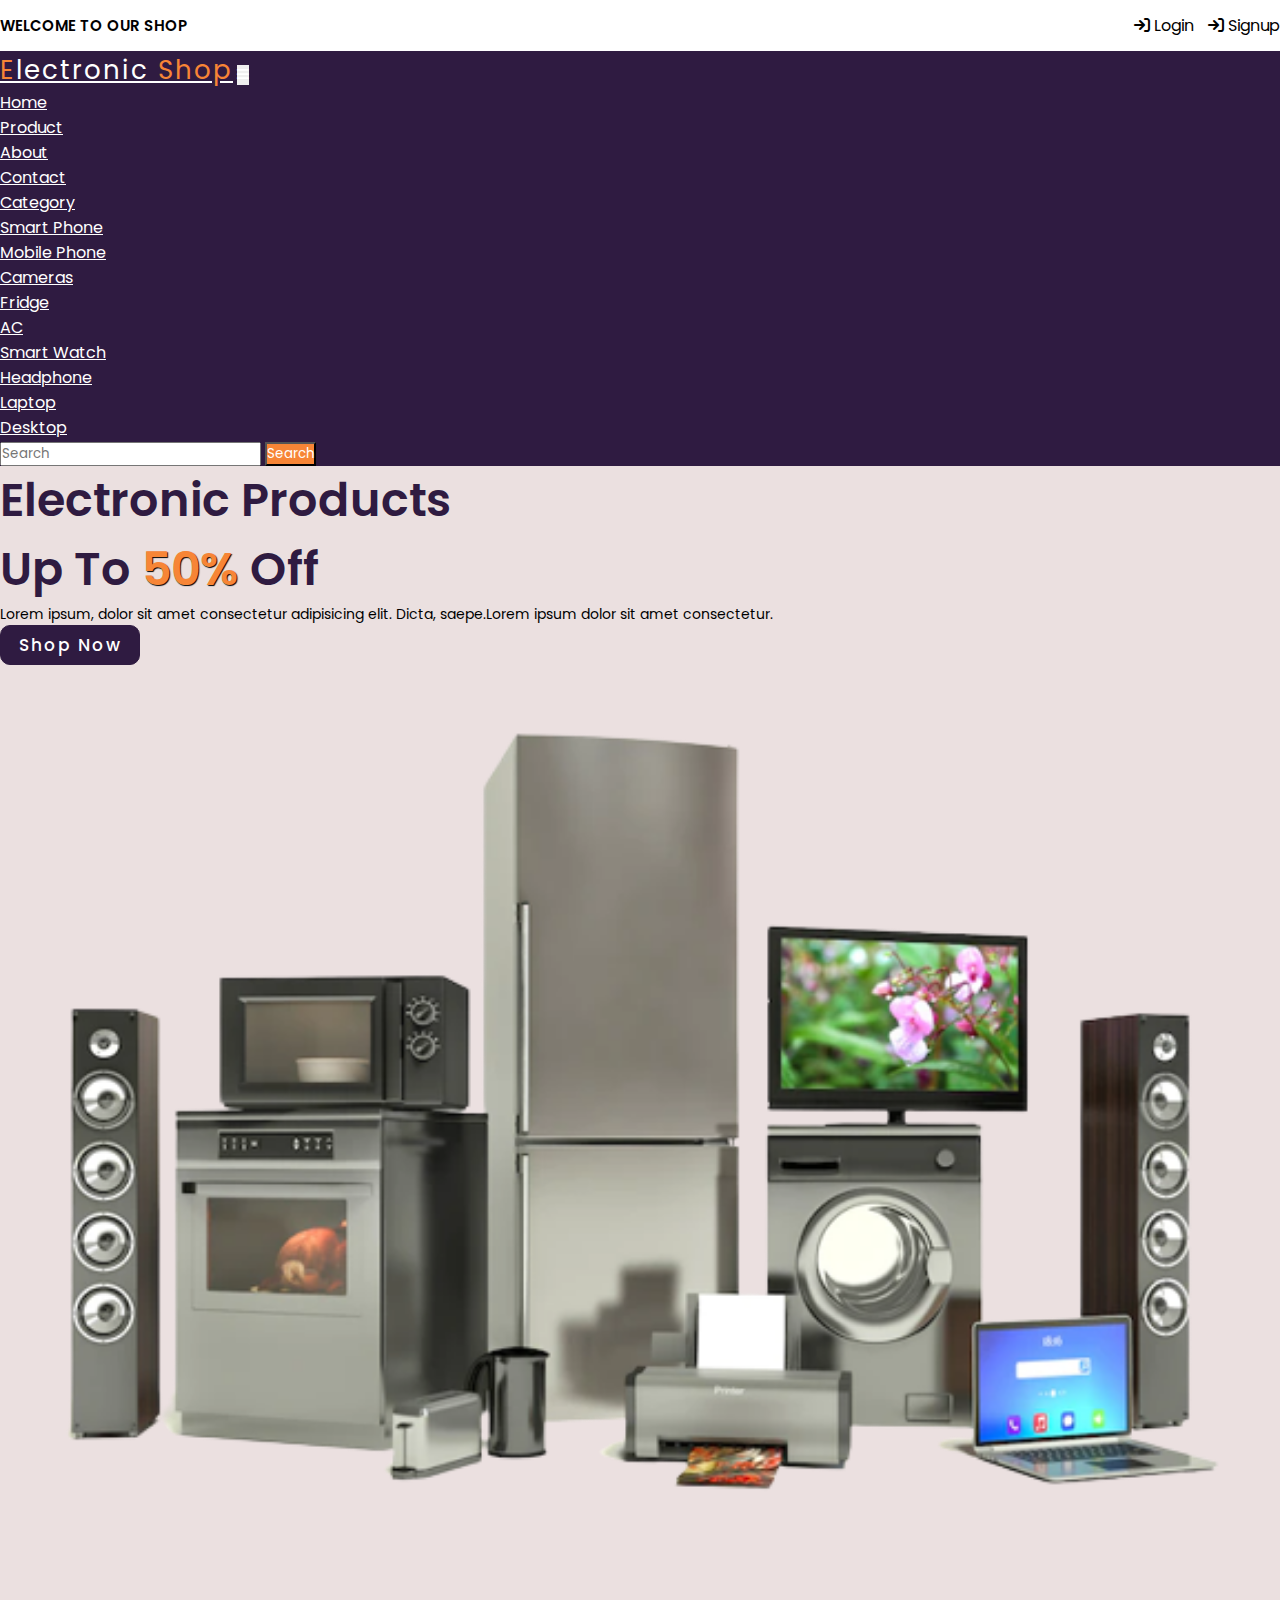
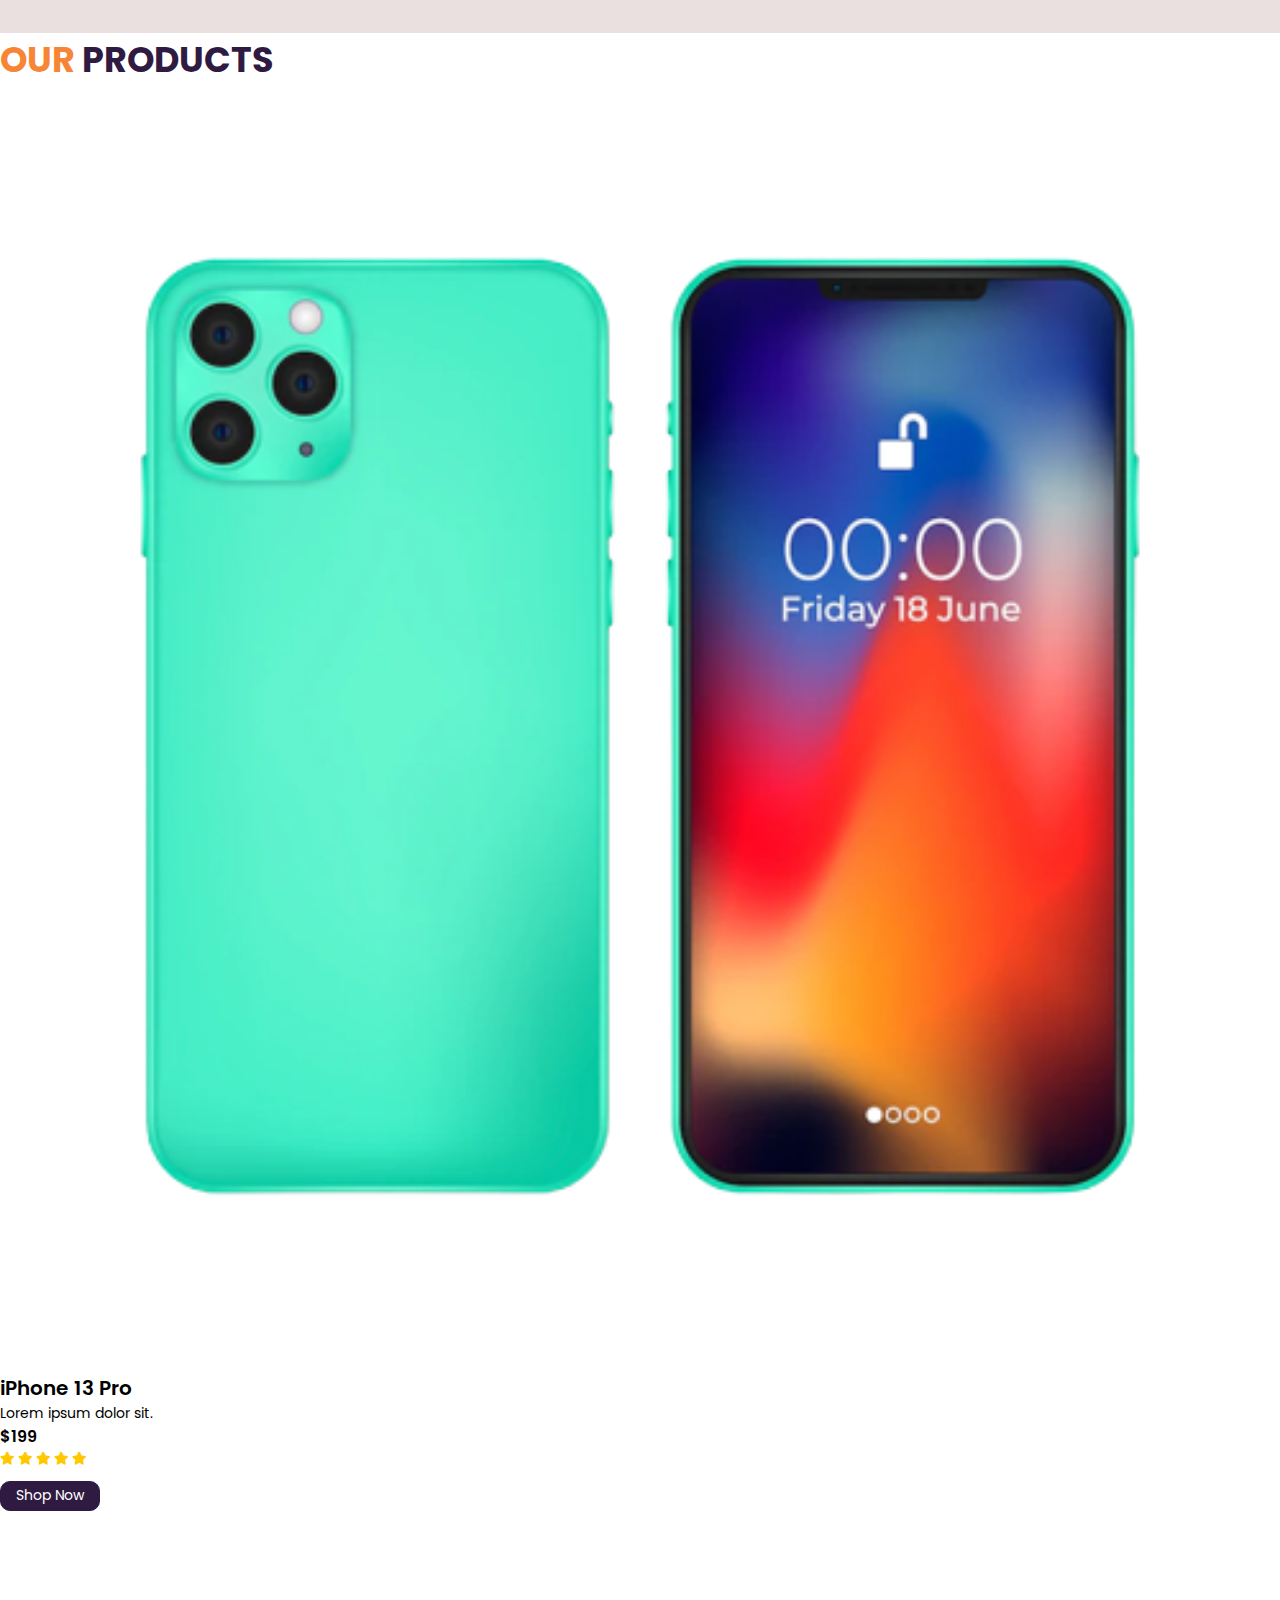
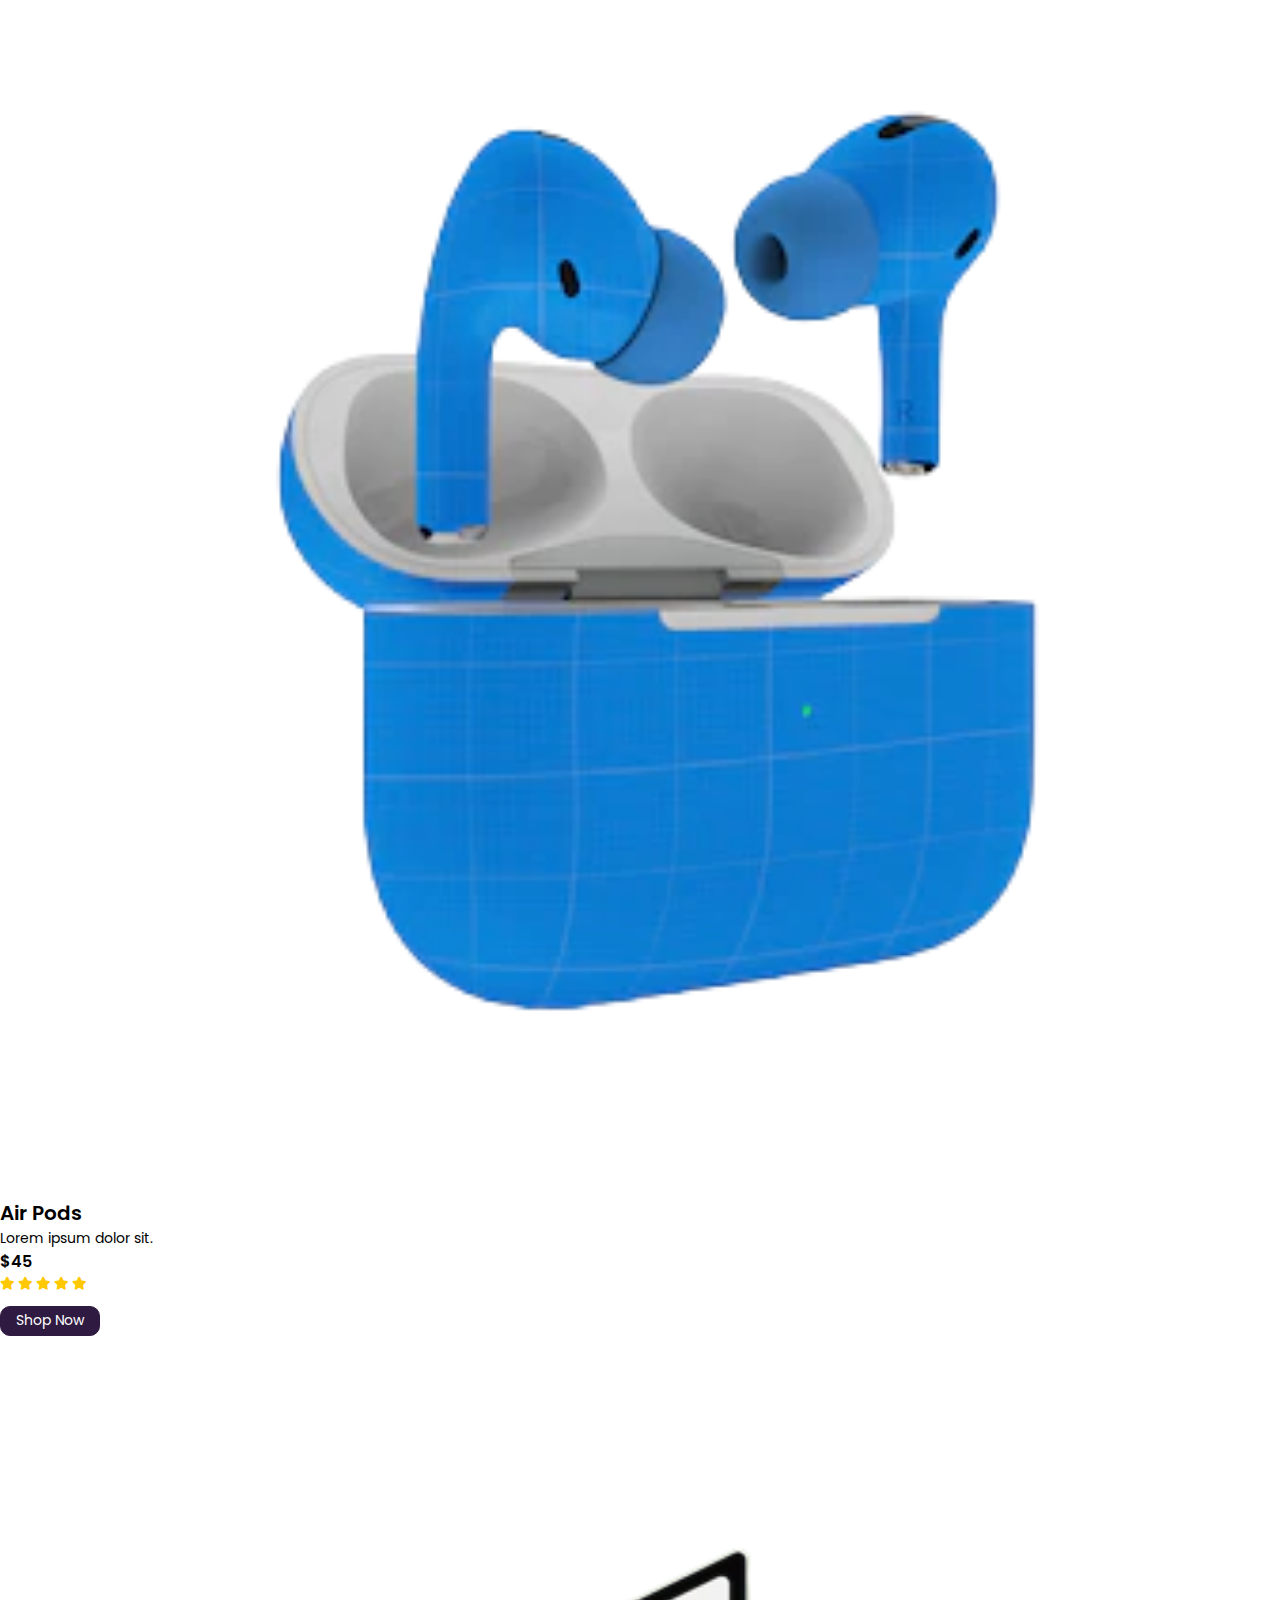
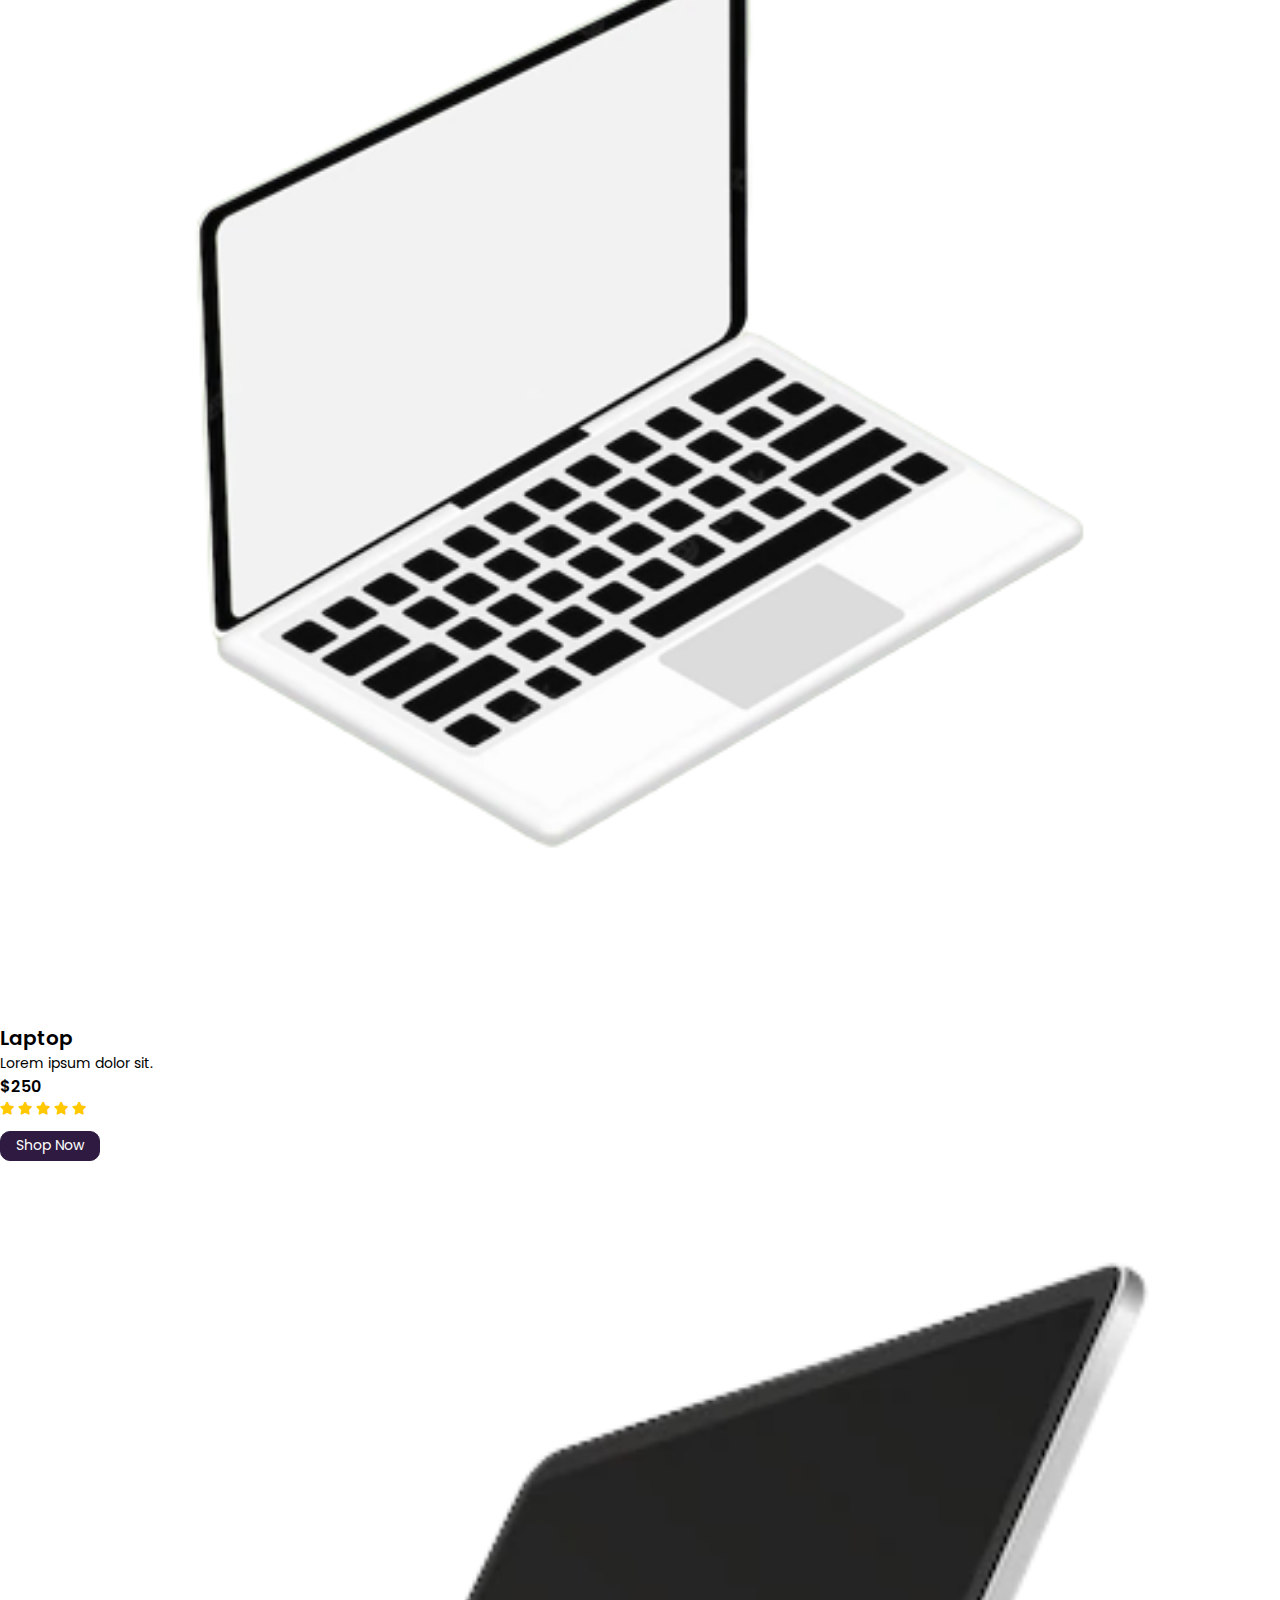
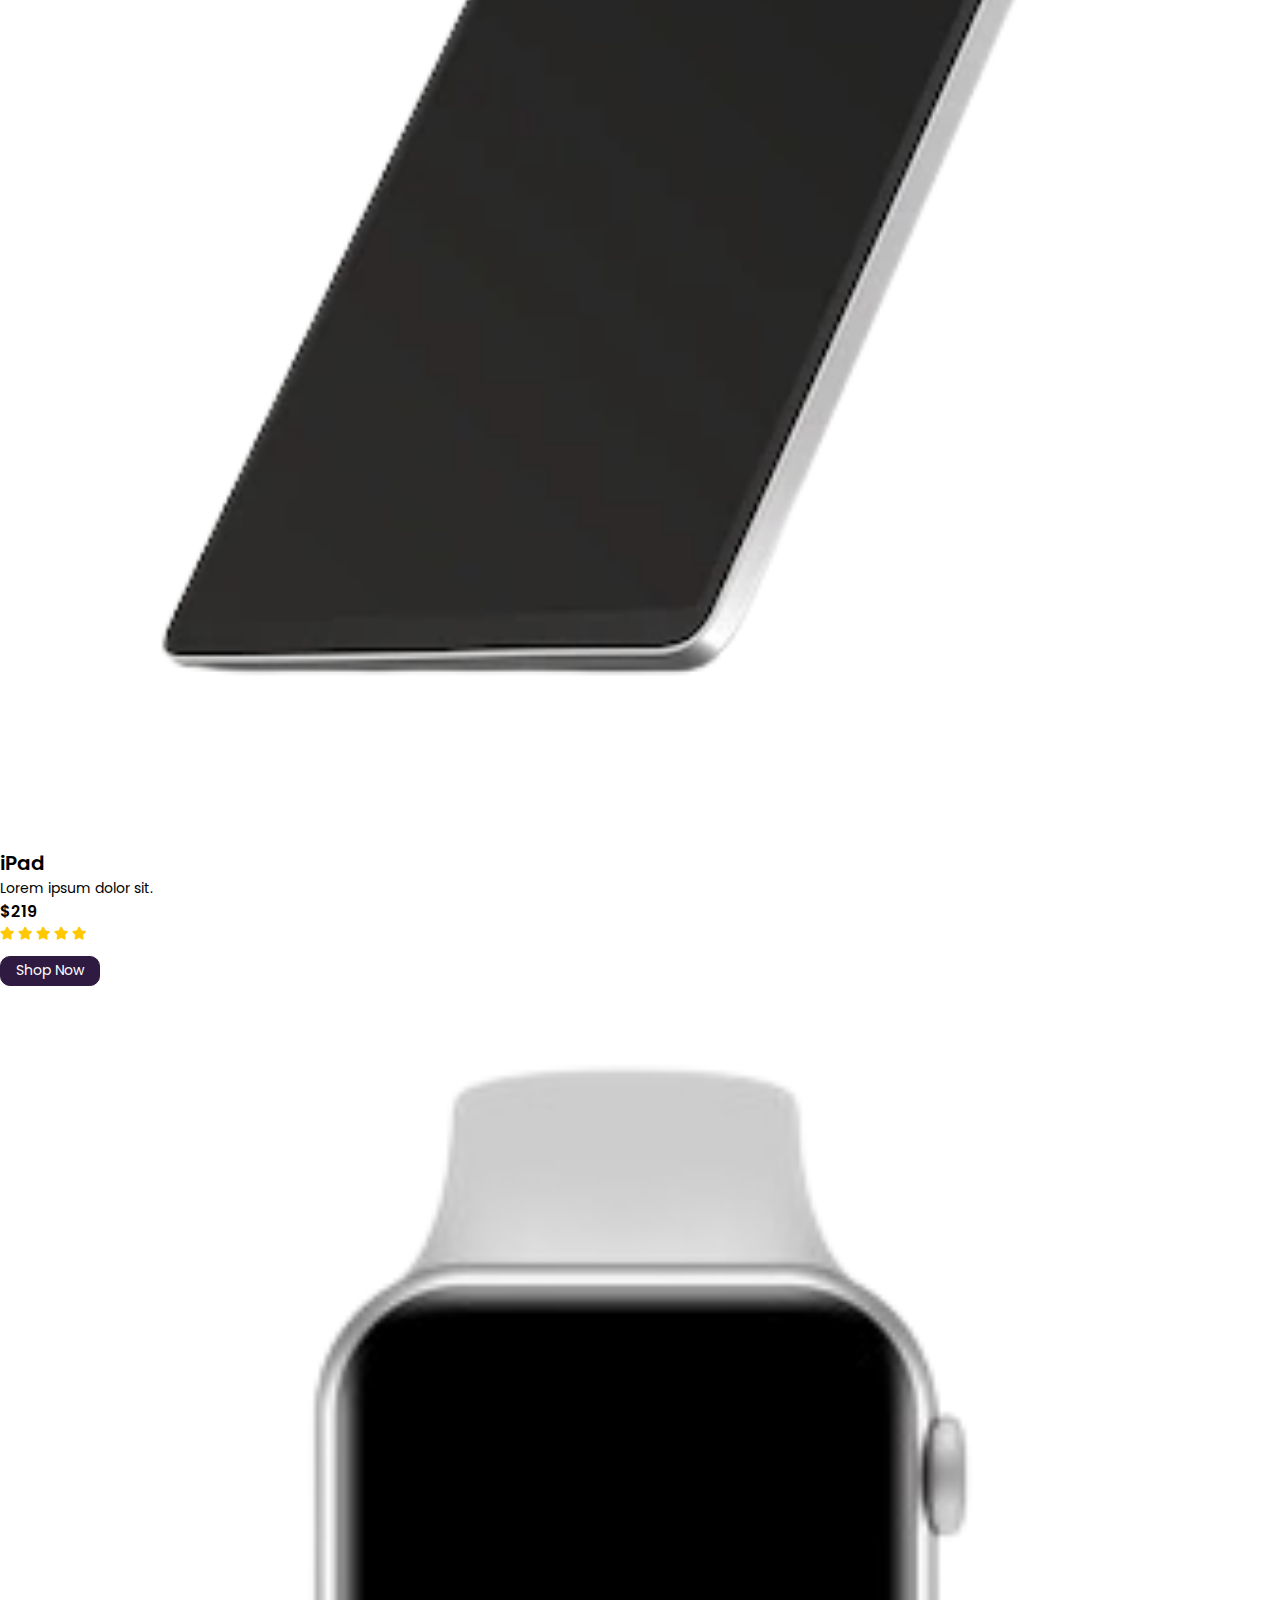
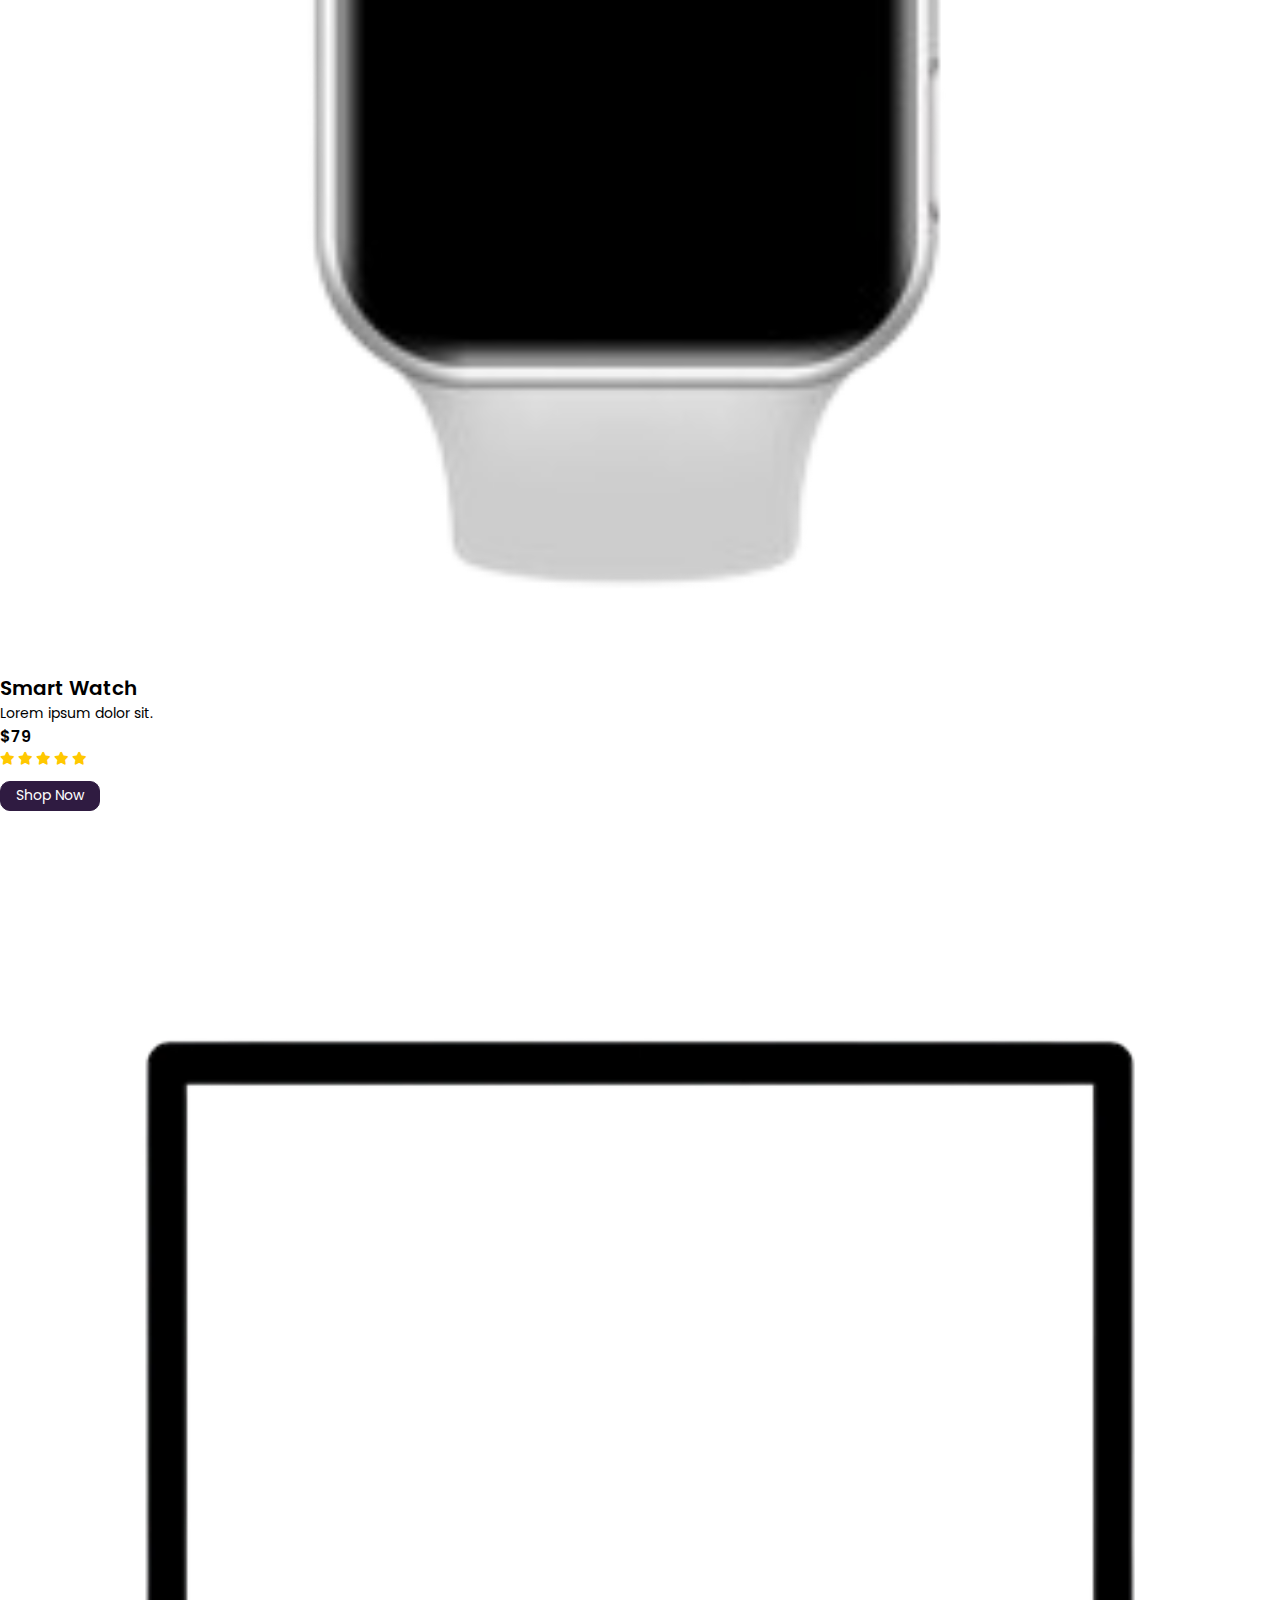
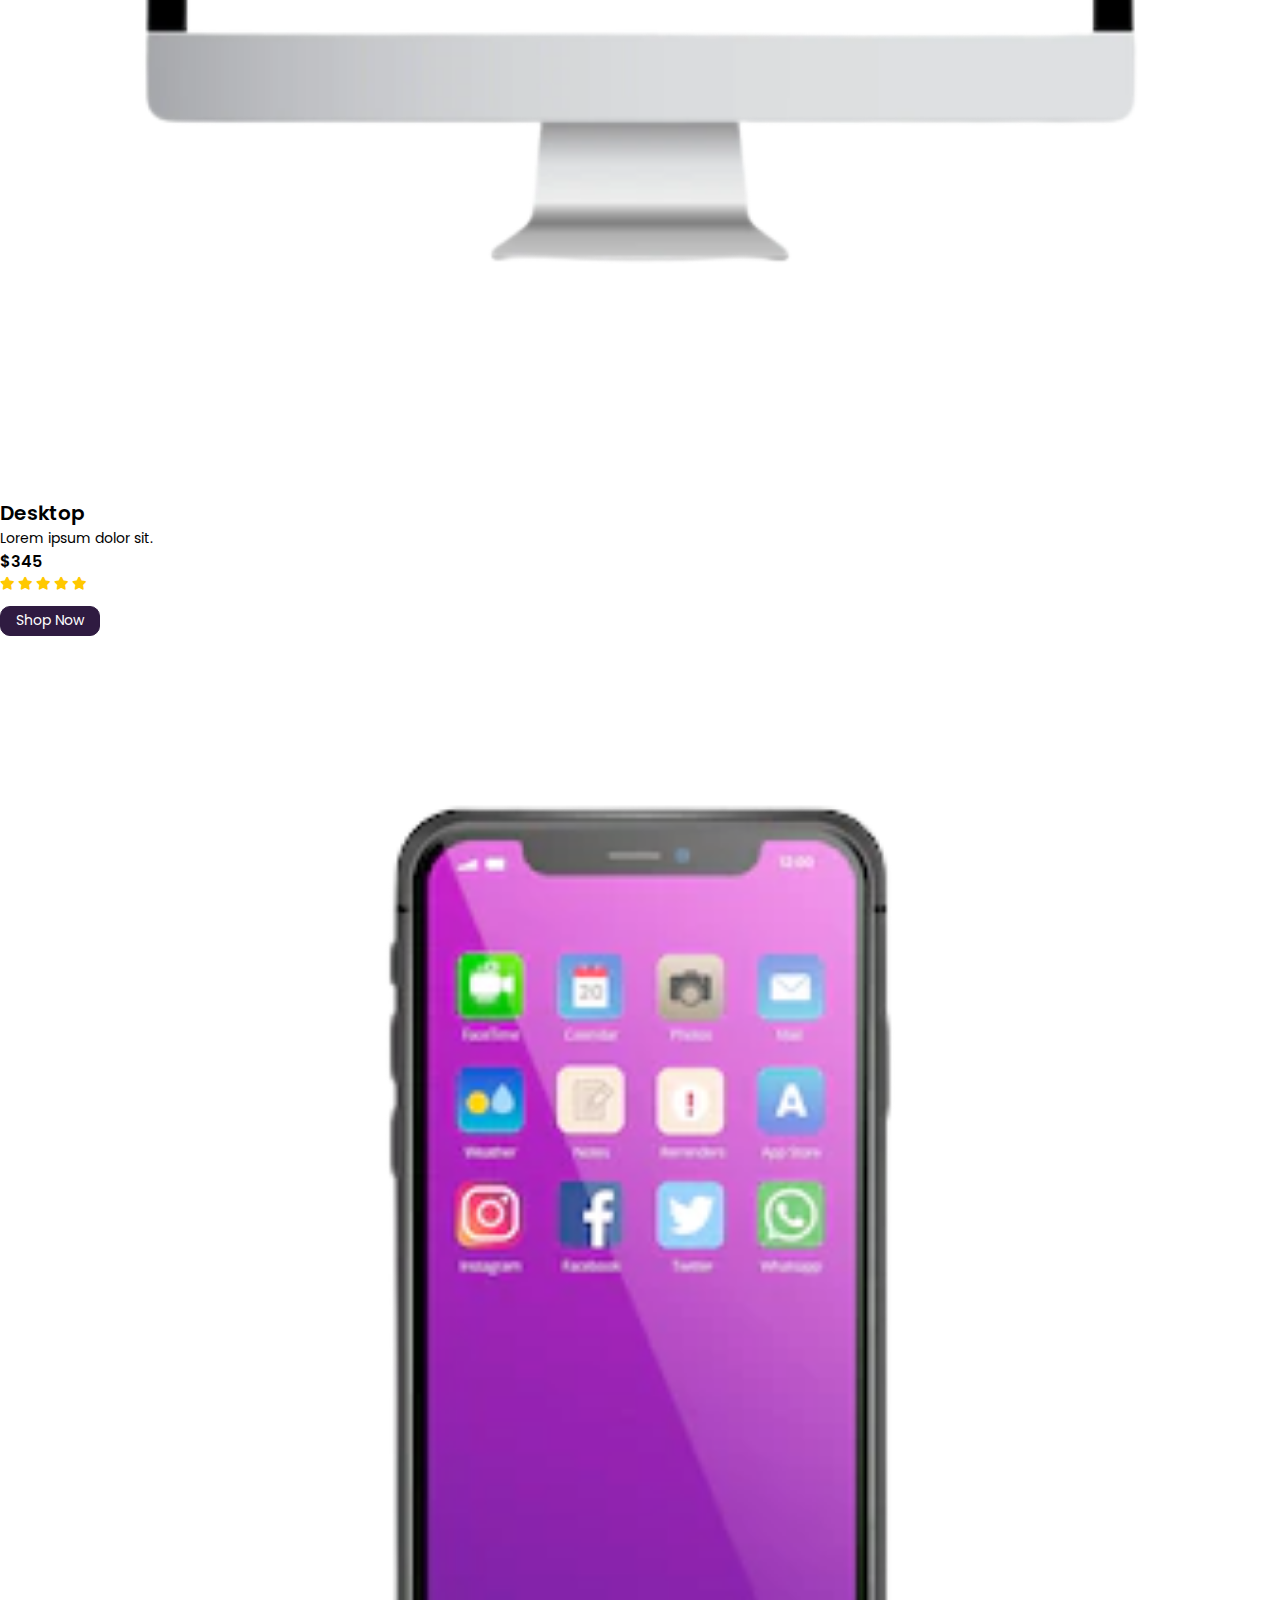
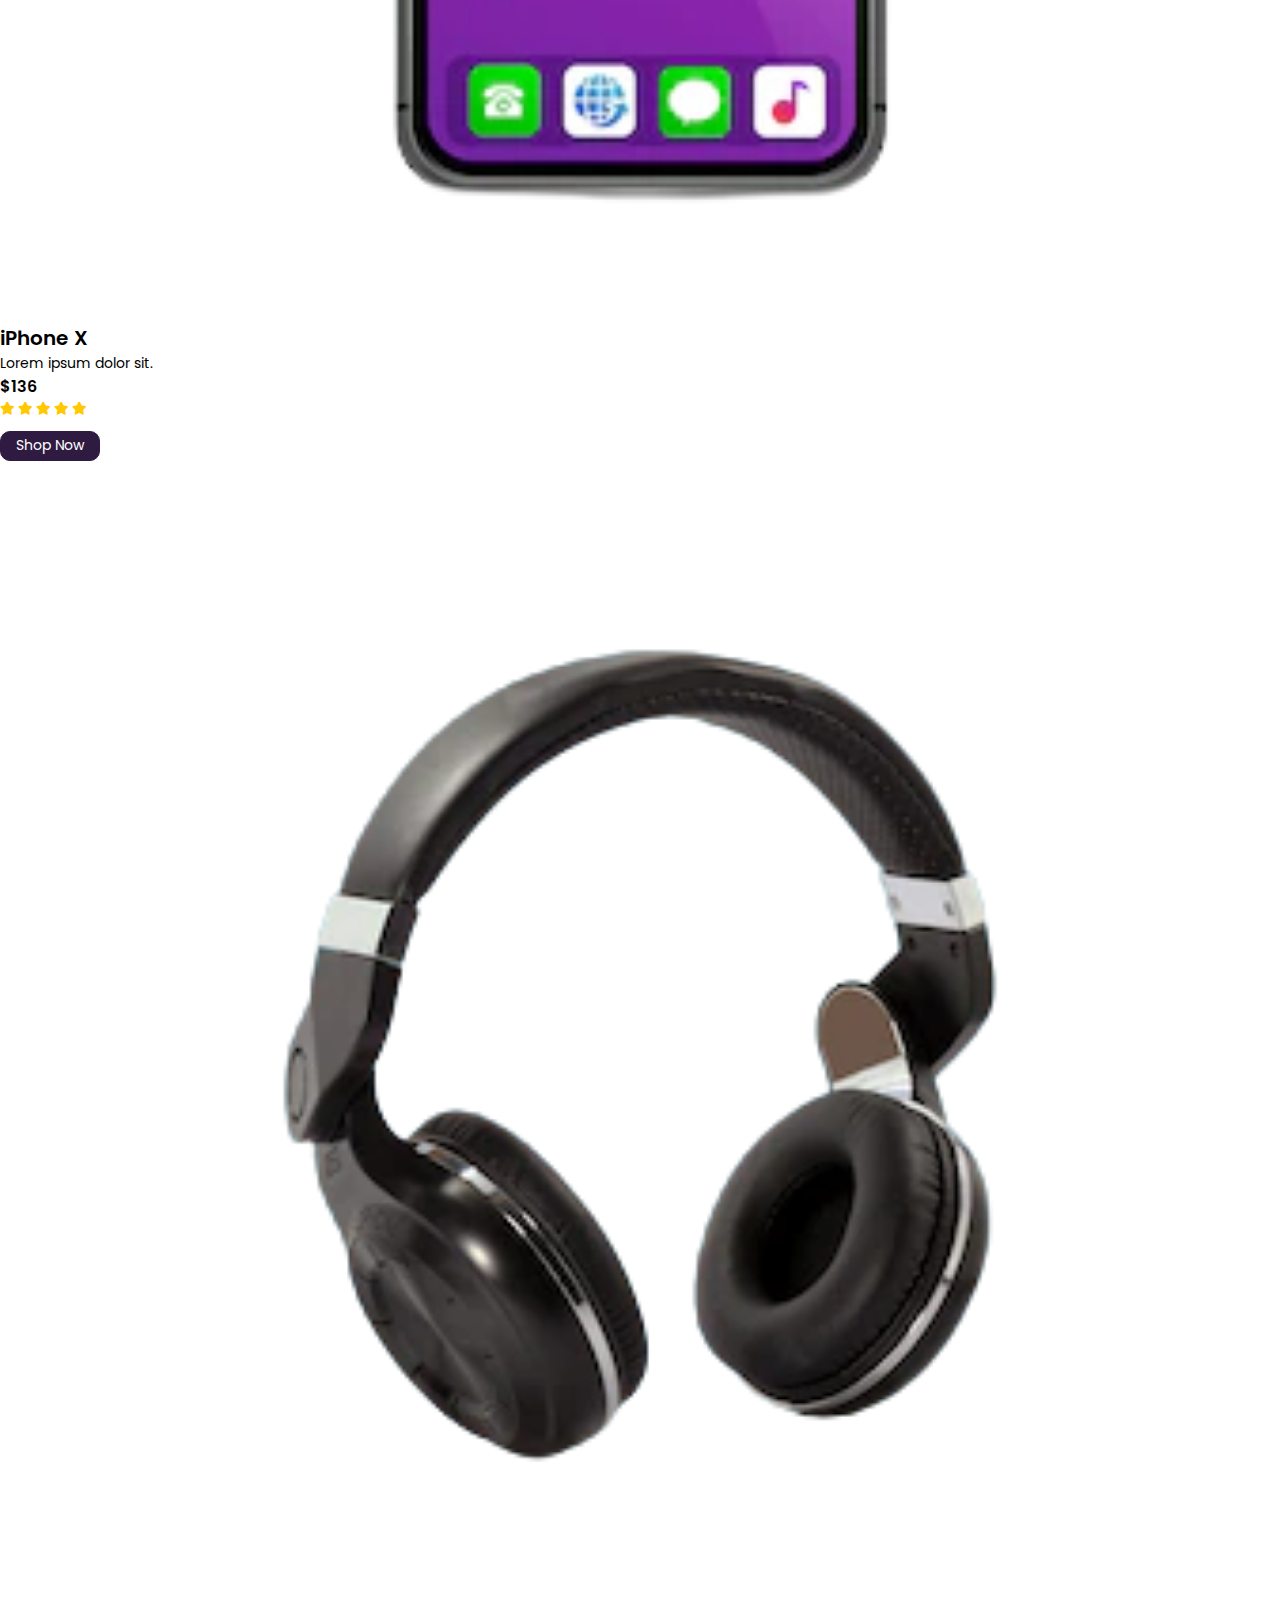
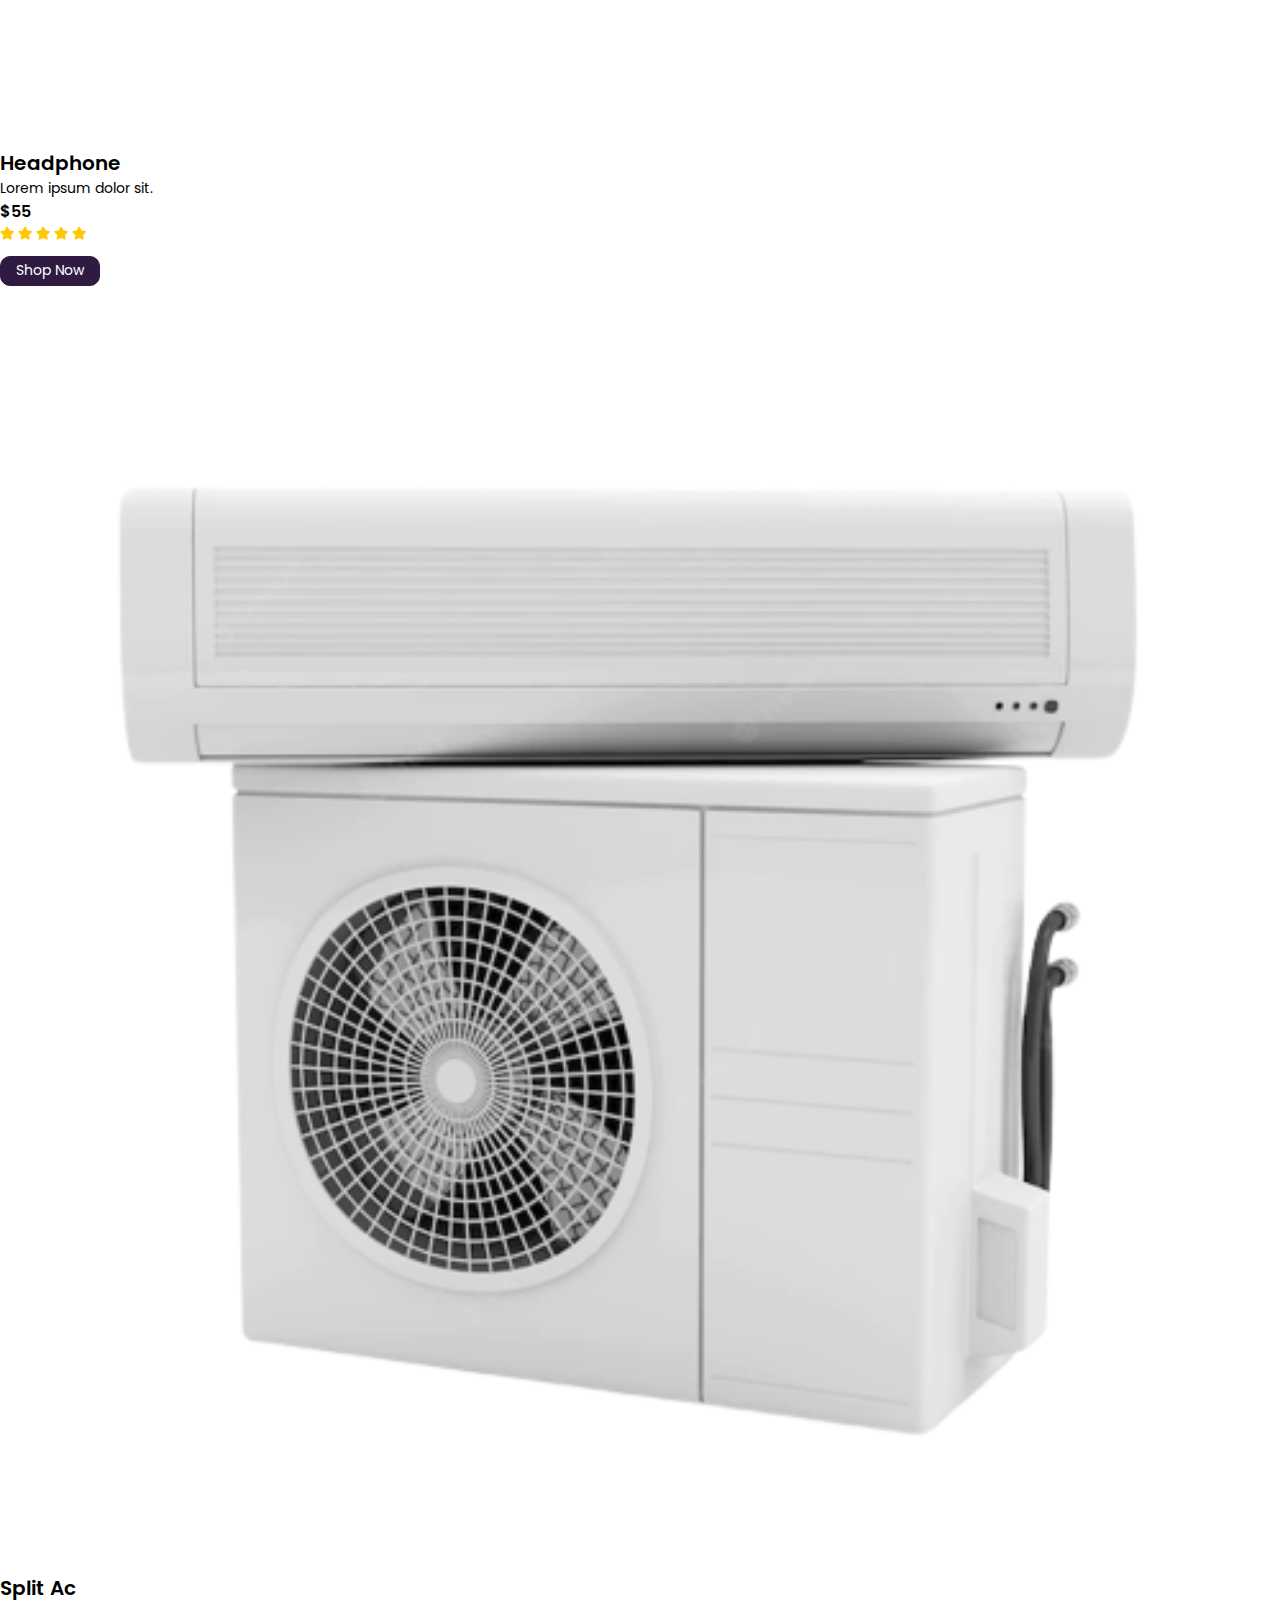
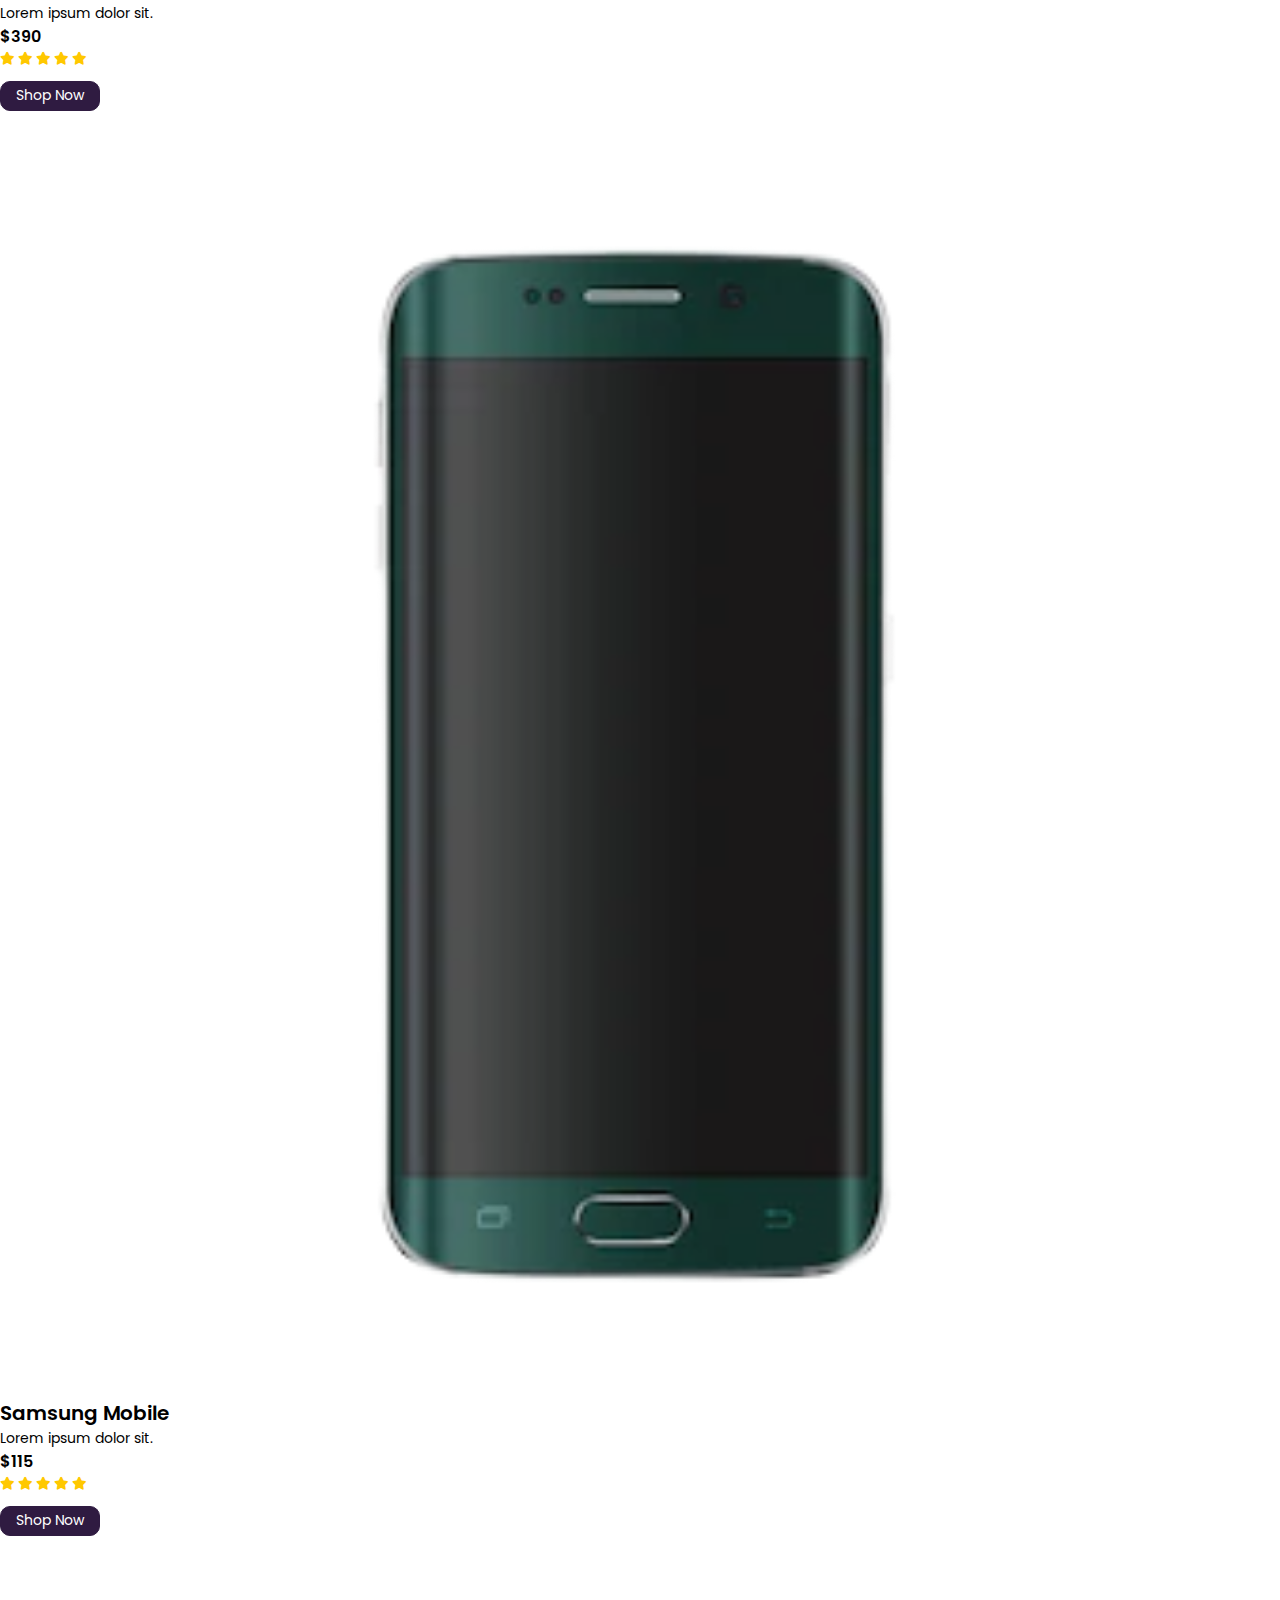
==== index.html @ 6871b41b "Electronic Store" ====
<!DOCTYPE html>
<html lang="en">

<head>
    <meta charset="UTF-8">
    <meta name="viewport" content="width=device-width, initial-scale=1.0">
    <title>Electronic Shop</title>

    <!----------- Custom Css  ---------->
    <link rel="stylesheet" href="style.css">

    <!-- bootstrap links -->
    <link href="https://cdn.jsdelivr.net/npm/bootstrap@5.0.2/dist/css/bootstrap.min.css" rel="stylesheet"
        integrity="sha384-EVSTQN3/azprG1Anm3QDgpJLIm9Nao0Yz1ztcQTwFspd3yD65VohhpuuCOmLASjC" crossorigin="anonymous">

    <!-- ------- Font awesome cdn ---------  -->
    <link rel="stylesheet" href="https://cdnjs.cloudflare.com/ajax/libs/font-awesome/6.2.0/css/all.min.css">
    <link rel="stylesheet" href="https://cdnjs.cloudflare.com/ajax/libs/font-awesome/6.4.2/css/all.min.css"
        integrity="sha512-z3gLpd7yknf1YoNbCzqRKc4qyor8gaKU1qmn+CShxbuBusANI9QpRohGBreCFkKxLhei6S9CQXFEbbKuqLg0DA=="
        crossorigin="anonymous" referrerpolicy="no-referrer" />

    <!-- Owl carousel min Css -->
    <link rel="stylesheet" href="https://cdnjs.cloudflare.com/ajax/libs/OwlCarousel2/2.3.4/assets/owl.carousel.min.css"
        integrity="sha512-tS3S5qG0BlhnQROyJXvNjeEM4UpMXHrQfTGmbQ1gKmelCxlSEBUaxhRBj/EFTzpbP4RVSrpEikbmdJobCvhE3g=="
        crossorigin="anonymous" referrerpolicy="no-referrer" />

    <!-- Owl Carousel theme Min css -->
    <link rel="stylesheet"
        href="https://cdnjs.cloudflare.com/ajax/libs/OwlCarousel2/2.3.4/assets/owl.theme.default.min.css"
        integrity="sha512-sMXtMNL1zRzolHYKEujM2AqCLUR9F2C4/05cdbxjjLSRvMQIciEPCQZo++nk7go3BtSuK9kfa/s+a4f4i5pLkw=="
        crossorigin="anonymous" referrerpolicy="no-referrer" />

</head>

<body>

    <!------------ First navbar start ---------->
    <nav class="top-navbar container">
        <h5>WELCOME TO OUR SHOP</h5>
        <div class="icons">
            <a href="login.html"><i class="fa fa-sign-in" aria-hidden="true"></i>Login</a>
            <a href="signup.html"><i class="fa fa-sign-in" aria-hidden="true"></i>Signup</a>
        </div>
    </nav>

    <!---------- First navbar end --------->

    <!---------- Second Navbar starts ---------->

    <header class="header " id="header">
        <nav class="navbar navbar-expand-lg">
            <div class="container">
                <a class="navbar-brand" href="#"><span>E</span>lectronic <span>Shop</span></a>
                <button class="navbar-toggler" type="button" data-bs-toggle="collapse"
                    data-bs-target="#navbarNavDropdown" aria-controls="navbarNavDropdown" aria-expanded="false"
                    aria-label="Toggle navigation">
                    <i class="fa-solid fa-bars"></i>
                </button>
                <div class="collapse navbar-collapse" id="navbarNavDropdown">
                    <ul class="navbar-nav me-auto mb-2 mb-lg-0">
                        <li class="nav-item">
                            <a class="nav-link active" aria-current="page" href="">Home</a>
                        </li>
                        <li class="nav-item">
                            <a class="nav-link" href="#product">Product</a>
                        </li>
                        <li class="nav-item">
                            <a class="nav-link" href="#about">About</a>
                        </li>
                        <li class="nav-item">
                            <a class="nav-link" href="#contact">Contact</a>
                        </li>
                        <li class="nav-item dropdown">
                            <a class="nav-link dropdown-toggle" href="#" id="navbarDropdownMenuLink" role="button"
                                data-bs-toggle="dropdown" aria-expanded="false">
                                Category
                            </a>
                            <ul class="dropdown-menu" aria-labelledby="navbarDropdownMenuLink">
                                <li><a class="dropdown-item" href="#">Smart Phone</a></li>
                                <li><a class="dropdown-item" href="#">Mobile Phone</a></li>
                                <li><a class="dropdown-item" href="#">Cameras</a></li>
                                <li><a class="dropdown-item" href="#">Fridge</a></li>
                                <li><a class="dropdown-item" href="#">AC</a></li>
                                <li><a class="dropdown-item" href="#">Smart Watch</a></li>
                                <li><a class="dropdown-item" href="#">Headphone</a></li>
                                <li><a class="dropdown-item" href="#">Laptop</a></li>
                                <li><a class="dropdown-item" href="#">Desktop</a></li>
                            </ul>

                        </li>
                    </ul>

                    <form class="d-flex " id="search">
                        <input class="form-control me-2" type="search" placeholder="Search" aria-label="Search">
                        <button class="btn btn-outline-warning" type="submit">Search</button>
                    </form>
                </div>
            </div>
        </nav>
    </header>

    <!---------- second Navbar end ------>

    <!----------  Home Section Start ---------->

    <section id="home" class="home">
        <div class="container p-5 ">
            <div class="row align-items-center text-center">
                <div class="col-md-6 ">
                    <h1>Electronic Products
                        <br>
                        Up To <span>50%</span> Off
                    </h1>
                    <p>Lorem ipsum, dolor sit amet consectetur adipisicing elit. Dicta, saepe.Lorem ipsum dolor sit amet
                        consectetur.
                    </p>
                    <button class="home-btn" type="submit">Shop Now</button>
                </div>
                <div class="col-md-6" id="home-img">
                    <img class="img-fluid" src="./images/background.png" alt="">
                </div>
            </div>
        </div>
    </section>

    <!-------- Home Section End  -------->

    <!---------- Products Section start  ---------->
    <section class="product my-5" id="product">
        <div class="container">
            <div class="heading text-center">
                <h2><span>Our</span> Products</h2>
            </div>
            <div class="row mt-4">
                <div class="col-lg-3 col-md-6 col-sm-6 col-6 ">
                    <div class="card text-center">
                        <img class="img-fluid" src="images/p1.png" alt="">
                        <div class="card-body text-center">
                            <h4 class="card-title">iPhone 13 Pro</h4>
                            <p>Lorem ipsum dolor sit.</p>
                            <h5>$199</h5>
                            <div class="star text-center">
                                <i class="fa-solid fa-star checked"></i>
                                <i class="fa-solid fa-star checked"></i>
                                <i class="fa-solid fa-star checked"></i>
                                <i class="fa-solid fa-star checked"></i>
                                <i class="fa-solid fa-star checked"></i>
                            </div>
                            <button class="card-btn" type="submit">Shop Now</button>
                        </div>
                    </div>
                </div>

                <div class="col-lg-3 col-md-6 col-sm-6 col-6">
                    <div class="card text-center">
                        <img class="img-fluid" src="images/p2.png" alt="">
                        <div class="card-body text-center">
                            <h4 class="card-title">Air Pods</h4>
                            <p>Lorem ipsum dolor sit.</p>
                            <h5>$45</h5>
                            <div class="star text-center">
                                <i class="fa-solid fa-star checked"></i>
                                <i class="fa-solid fa-star checked"></i>
                                <i class="fa-solid fa-star checked"></i>
                                <i class="fa-solid fa-star checked"></i>
                                <i class="fa-solid fa-star checked"></i>
                            </div>
                            <button class="card-btn" type="submit">Shop Now</button>
                        </div>
                    </div>
                </div>

                <div class="col-lg-3 col-md-6 col-sm-6 col-6">
                    <div class="card text-center p-1">
                        <img class="img-fluid" src="images/p3.png" alt="">
                        <div class="card-body text-center">
                            <h4 class="card-title">Laptop</h4>
                            <p>Lorem ipsum dolor sit.</p>
                            <h5>$250</h5>
                            <div class="star text-center">
                                <i class="fa-solid fa-star checked"></i>
                                <i class="fa-solid fa-star checked"></i>
                                <i class="fa-solid fa-star checked"></i>
                                <i class="fa-solid fa-star checked"></i>
                                <i class="fa-solid fa-star checked"></i>
                            </div>

                            <button class="card-btn" type="submit">Shop Now</button>
                        </div>
                    </div>
                </div>

                <div class="col-lg-3 col-md-6 col-sm-6 col-6">
                    <div class="card text-center">
                        <img class="img-fluid" src="images/p4.png" alt="">
                        <div class="card-body text-center">
                            <h4 class="card-title">iPad</h4>
                            <p>Lorem ipsum dolor sit.</p>
                            <h5>$219</h5>
                            <div class="star text-center">
                                <i class="fa-solid fa-star checked"></i>
                                <i class="fa-solid fa-star checked"></i>
                                <i class="fa-solid fa-star checked"></i>
                                <i class="fa-solid fa-star checked"></i>
                                <i class="fa-solid fa-star checked"></i>
                            </div>
                            <button class="card-btn" type="submit">Shop Now</button>
                        </div>
                    </div>
                </div>

                <div class="col-lg-3 col-md-6 col-sm-6 col-6">
                    <div class="card text-center">
                        <img class="img-fluid" src="images/p5.png" alt="">
                        <div class="card-body text-center">
                            <h4 class="card-title">Smart Watch</h4>
                            <p>Lorem ipsum dolor sit.</p>
                            <h5>$79</h5>
                            <div class="star text-center">
                                <i class="fa-solid fa-star checked"></i>
                                <i class="fa-solid fa-star checked"></i>
                                <i class="fa-solid fa-star checked"></i>
                                <i class="fa-solid fa-star checked"></i>
                                <i class="fa-solid fa-star checked"></i>
                            </div>
                            <button class="card-btn" type="submit">Shop Now</button>
                        </div>
                    </div>
                </div>

                <div class="col-lg-3 col-md-6 col-sm-6 col-6">
                    <div class="card text-center">
                        <img class="img-fluid" src="images/p6.png" alt="">
                        <div class="card-body text-center">
                            <h4 class="card-title">Desktop</h4>
                            <p>Lorem ipsum dolor sit.</p>
                            <h5>$345</h5>
                            <div class="star text-center">
                                <i class="fa-solid fa-star checked"></i>
                                <i class="fa-solid fa-star checked"></i>
                                <i class="fa-solid fa-star checked"></i>
                                <i class="fa-solid fa-star checked"></i>
                                <i class="fa-solid fa-star checked"></i>
                            </div>
                            <button class="card-btn" type="submit">Shop Now</button>
                        </div>
                    </div>
                </div>

                <div class="col-lg-3 col-md-6 col-sm-6 col-6">
                    <div class="card text-center">
                        <img class="img-fluid" src="images/p7.png" alt="">
                        <div class="card-body text-center">
                            <h4 class="card-title">iPhone X</h4>
                            <p>Lorem ipsum dolor sit.</p>
                            <h5>$136</h5>
                            <div class="star text-center">
                                <i class="fa-solid fa-star checked"></i>
                                <i class="fa-solid fa-star checked"></i>
                                <i class="fa-solid fa-star checked"></i>
                                <i class="fa-solid fa-star checked"></i>
                                <i class="fa-solid fa-star checked"></i>
                            </div>
                            <button class="card-btn" type="submit">Shop Now</button>
                        </div>
                    </div>
                </div>

                <div class="col-lg-3 col-md-6 col-sm-6 col-6">
                    <div class="card text-center">
                        <img class="img-fluid" src="images/p8.png" alt="">
                        <div class="card-body text-center">
                            <h4 class="card-title">Headphone</h4>
                            <p>Lorem ipsum dolor sit.</p>
                            <h5>$55</h5>
                            <div class="star text-center">
                                <i class="fa-solid fa-star checked"></i>
                                <i class="fa-solid fa-star checked"></i>
                                <i class="fa-solid fa-star checked"></i>
                                <i class="fa-solid fa-star checked"></i>
                                <i class="fa-solid fa-star checked"></i>
                            </div>
                            <button class="card-btn" type="submit">Shop Now</button>
                        </div>
                    </div>
                </div>


                <div class="col-lg-3 col-md-6 col-sm-6 col-6">
                    <div class="card text-center">
                        <img class="img-fluid" src="images/p9.png" alt="">
                        <div class="card-body text-center">
                            <h4 class="card-title">Split Ac</h4>
                            <p>Lorem ipsum dolor sit.</p>
                            <h5>$390</h5>
                            <div class="star text-center">
                                <i class="fa-solid fa-star checked"></i>
                                <i class="fa-solid fa-star checked"></i>
                                <i class="fa-solid fa-star checked"></i>
                                <i class="fa-solid fa-star checked"></i>
                                <i class="fa-solid fa-star checked"></i>
                            </div>
                            <button class="card-btn" type="submit">Shop Now</button>
                        </div>
                    </div>
                </div>


                <div class="col-lg-3 col-md-6 col-sm-6 col-6">
                    <div class="card text-center">
                        <img class="img-fluid" src="images/p10.png" alt="">
                        <div class="card-body text-center">
                            <h4 class="card-title">Samsung Mobile</h4>
                            <p>Lorem ipsum dolor sit.</p>
                            <h5>$115</h5>
                            <div class="star text-center">
                                <i class="fa-solid fa-star checked"></i>
                                <i class="fa-solid fa-star checked"></i>
                                <i class="fa-solid fa-star checked"></i>
                                <i class="fa-solid fa-star checked"></i>
                                <i class="fa-solid fa-star checked"></i>
                            </div>
                            <button class="card-btn" type="submit">Shop Now</button>
                        </div>
                    </div>
                </div>


                <div class="col-lg-3 col-md-6 col-sm-6 col-6">
                    <div class="card text-center">
                        <img class="img-fluid" src="images/p11.png" alt="">
                        <div class="card-body text-center">
                            <h4 class="card-title">Refrigerator</h4>
                            <p>Lorem ipsum dolor sit.</p>
                            <h5>$545</h5>
                            <div class="star text-center">
                                <i class="fa-solid fa-star checked"></i>
                                <i class="fa-solid fa-star checked"></i>
                                <i class="fa-solid fa-star checked"></i>
                                <i class="fa-solid fa-star checked"></i>
                                <i class="fa-solid fa-star checked"></i>
                            </div>
                            <button class="card-btn" type="submit">Shop Now</button>
                        </div>
                    </div>
                </div>


                <div class="col-lg-3 col-md-6 col-sm-6 col-6">
                    <div class="card text-center">
                        <img class="img-fluid" src="images/p12.png" alt="">
                        <div class="card-body text-center">
                            <h4 class="card-title">HD Camera</h4>
                            <p>Lorem ipsum dolor sit.</p>
                            <h5>$255</h5>
                            <div class="star text-center">
                                <i class="fa-solid fa-star checked"></i>
                                <i class="fa-solid fa-star checked"></i>
                                <i class="fa-solid fa-star checked"></i>
                                <i class="fa-solid fa-star checked"></i>
                                <i class="fa-solid fa-star checked"></i>
                            </div>
                            <button class="card-btn" type="submit">Shop Now</button>
                        </div>
                    </div>
                </div>

            </div>
        </div>
    </section>

    <!---------- Products Section end  ---------->

    <!---------- Best Deals start ------------->

    <section id="Deals" class="deals my-5">

        <div class="container">
            <div class="heading text-center mb-3">
                <h2><span>Best</span> Deals</h2>
            </div>
            <div class="row mt-4">
                <div class="col-md-6 py-3 py-md-0">
                    <div class="card deals-card">
                        <img class="img-fluid" src="./images/c1.png" alt="">
                        <div class="card-img-overlay">
                            <h3>Best Laptop</h3>
                            <h5>Latest Collection</h5>
                            <p>Up To 50% off</p>
                            <button class="deals-btn">Shop Now</button>
                        </div>
                    </div>
                </div>
                <div class="col-md-6 py-3 py-md-0">
                    <div class="card deals-card">
                        <img class="img-fluid" src="./images/c2.png" alt="">
                        <div class="card-img-overlay">
                            <h3>Best Headphone</h3>
                            <h5>Latest Collection</h5>
                            <p>Up To 50% off</p>
                            <button class="deals-btn">Shop Now</button>
                        </div>
                    </div>
                </div>
            </div>
        </div>
    </section>
    <!---------- Best Deals end ------------->


    <!------- Carousel Section start -------->

    <section class="carousel my-5">

        <div class="container">

            <div class="heading text-center mb-3">
                <h2><span>Best</span> Offers</h2>
            </div>
            <div class="row mt-4">

                <div class="owl-carousel owl-theme">
                    <!-- item 1 -->
                    <div class="item mb-4">
                        <div class="card text-center border-0 shadow">
                            <img class="img-fluid" src="images/pr1.png" alt="">
                            <div class="card-body text-center">
                                <h4 class="card-title">Washing Machine</h4>
                                <h5>$345</h5>
                                <button class="card-btn" type="submit">Shop Now</button>
                            </div>
                        </div>
                    </div>

                    <!-- item 2 -->
                    <div class="item">
                        <div class="card text-center border-0 shadow">
                            <img class="img-fluid" src="images/pr2.png" alt="">
                            <div class="card-body text-center">
                                <h4 class="card-title">Cooler</h4>
                                <h5>$345</h5>
                                <button class="card-btn" type="submit">Shop Now</button>
                            </div>
                        </div>
                    </div>

                    <!-- item 3 -->
                    <div class="item">
                        <div class="card text-center border-0 shadow">
                            <img class="img-fluid" src="images/pr3.png" alt="">
                            <div class="card-body text-center">
                                <h4 class="card-title">Microwave Oven</h4>
                                <h5>$345</h5>
                                <button class="card-btn" type="submit">Shop Now</button>
                            </div>
                        </div>
                    </div>

                    <!-- item 4 -->
                    <div class="item">
                        <div class="card text-center border-0 shadow">
                            <img class="img-fluid" src="images/pr9.png" alt="">
                            <div class="card-body text-center">
                                <h4 class="card-title">Adjust Fan</h4>
                                <h5>$345</h5>
                                <button class="card-btn" type="submit">Shop Now</button>
                            </div>
                        </div>
                    </div>


                    <!-- item 5 -->
                    <div class="item">
                        <div class="card text-center border-0 shadow">
                            <img class="img-fluid" src="images/pr6.png" alt="">
                            <div class="card-body text-center">
                                <h4 class="card-title">Refrigerator</h4>
                                <h5>$345</h5>
                                <button class="card-btn" type="submit">Shop Now</button>
                            </div>
                        </div>
                    </div>

                    <!-- item 6 -->
                    <div class="item">
                        <div class="card text-center border-0 shadow">
                            <img class="img-fluid" src="images/pr7.png" alt="">
                            <div class="card-body text-center">
                                <h4 class="card-title">Gaming CPU</h4>
                                <h5>$345</h5>
                                <button class="card-btn" type="submit">Shop Now</button>
                            </div>
                        </div>
                    </div>

                    <!-- item 7 -->
                    <div class="item">
                        <div class="card text-center border-0 shadow">
                            <img class="img-fluid" src="images/pr8.png" alt="">
                            <div class="card-body text-center">
                                <h4 class="card-title">Full HD Desktop</h4>
                                <h5>$345</h5>
                                <button class="card-btn" type="submit">Shop Now</button>
                            </div>
                        </div>
                    </div>

                    <!-- item 8 -->
                    <div class="item">
                        <div class="card text-center border-0 shadow">
                            <img class="img-fluid" src="images/pr11.png" alt="">
                            <div class="card-body text-center">
                                <h4 class="card-title">Gaming Mouse</h4>
                                <h5>$345</h5>
                                <button class="card-btn" type="submit">Shop Now</button>
                            </div>
                        </div>
                    </div>

                    <!-- item 9 -->
                    <div class="item">
                        <div class="card text-center border-0 shadow">
                            <img class="img-fluid" src="images/pr12.png" alt="">
                            <div class="card-body text-center">
                                <h4 class="card-title">Gaming Remote</h4>
                                <h5>$345</h5>
                                <button class="card-btn" type="submit">Shop Now</button>
                            </div>
                        </div>
                    </div>

                    <!-- item 10 -->
                    <div class="item">
                        <div class="card text-center border-0 shadow">
                            <img class="img-fluid" src="images/pr4.png" alt="">
                            <div class="card-body text-center">
                                <h4 class="card-title">Refrigerator</h4>
                                <h5>$345</h5>
                                <button class="card-btn" type="submit">Shop Now</button>
                            </div>
                        </div>
                    </div>

                </div>
            </div>
        </div>

    </section>
    <!------- Carosel Section end --------->


    <!------ Best Deal 2 Section Start ------->
    <section class="bb-sales my-2">
        <div class="container p-5 ">
            <div class="row align-items-center text-center">
                <div class="col-md-6 ">
                    <h1>Big Billion Sales
                        <br>
                        Up To <span>60%</span> Off
                    </h1>
                    <p>Lorem ipsum, dolor sit amet consectetur adipisicing elit. Dicta, saepe.Lorem ipsum dolor sit amet
                        consectetur.
                    </p>
                    <button class="home-btn" type="submit">Shop Now</button>
                </div>
                <div class="col-md-6" id="home-img">
                    <img class="img-fluid" src="./images/image1.png" alt="">
                </div>
            </div>
        </div>
    </section>
    <!------ Best Deal 2 Section End ------->


    <!--------- About Section Start  ---------->
    <section class="about-section" id="about">
        <div class="container">
            <div class="row">
                <div class="col-lg-12">
                    <div class="heading text-center">
                        <h2><span>About</span> Us</h2>
                        <p class="text-muted">Lorem Ipsum is simply dummy text of the printing and typesetting industry.
                            <br>Lorem ipsum
                            dolor sit amet.
                        </p>
                    </div>
                </div>
            </div>

            <div class="row mt-4 about-content">
                <div class="col-lg-6 col-md-6">
                    <div class="about-left">
                        <h4 class="about_heading text-capitalize font-weight-bold mt-4">An electronic store is a retail
                            shop
                            that specialize in selling varoius type of electronics</h4>
                        <p class="text-muted mt-3">Lorem ipsum dolor sit amet consectetur adipisicing elit. Saepe
                            debitis,
                            vitae nulla ipsa mollitia a. Vitae labore fugiat repudiandae enim!</p>

                        <p class="text-muted mt-3"> Lorem ipsum dolor sit amet consectetur adipisicing elit. Doloribus
                            adipisci ad soluta ducimus odit a debitis, quos ea sunt enim,</p>
                    </div>
                </div>
                <div class="col-lg-6 col-md-6">
                    <div class="img-about">
                        <img src="images/c3.png" alt="" class="img-fluid mx-auto d-block">
                    </div>
                </div>
            </div>

            <div class="row mt-5">
                <div class="col-lg-4 about-box">
                    <div class="about-detail text-center">
                        <div class="about-icon">
                            <i class="fas fa-pencil-alt"></i>
                        </div>
                        <h5 class="text-dark text-capitalize mt-3 font-weight-bold">Attractive Products</h5>
                        <p class="edu_desc mt-3 mb-0 text-muted">Lorem Ipsum is simply dummy text of the printing
                            and
                            typesetting industry. </p>
                    </div>
                </div>

                <div class="col-lg-4 about-box">
                    <div class="about-detail text-center">
                        <div class="about-icon">
                            <i class="fab fa-angellist"></i>
                        </div>
                        <h5 class="text-dark text-capitalize mt-3 font-weight-bold">We Make Best Result</h5>
                        <p class="edu_desc mb-0 mt-3 text-muted">Lorem Ipsum is simply dummy text of the printing
                            and
                            typesetting industry. </p>
                    </div>
                </div>

                <div class="col-lg-4 about-box">
                    <div class="about-detail text-center">
                        <div class="about-icon">
                            <i class="fas fa-paper-plane"></i>
                        </div>
                        <h5 class="text-dark text-capitalize mt-3 font-weight-bold">Best Store </h5>
                        <p class="edu_desc mb-0 mt-3 text-muted">Lorem Ipsum is simply dummy text of the printing
                            and
                            typesetting industry. </p>
                    </div>
                </div>
            </div>
        </div>

        </div>
    </section>
    <!--------- About Section End  ---------->


    <!------  Service Section Start  ------>
    <section class="service">

        <div class="container p-5" id="offer">
            <div class="row">
                <div class="col-md-3 py-3 py-md-0">
                    <i class="fa-solid fa-cart-shopping"></i>
                    <h3>Free Shipping</h3>
                    <p>On order over $200</p>
                </div>
                <div class="col-md-3 py-3 py-md-0">
                    <i class="fa-solid fa-rotate-left"></i>
                    <h3>Free Returns</h3>
                    <p>Within 30 days</p>
                </div>
                <div class="col-md-3 py-3 py-md-0">
                    <i class="fa-solid fa-truck"></i>
                    <h3>Fast Delivery</h3>
                    <p>World Wide</p>
                </div>
                <div class="col-md-3 py-3 py-md-0">
                    <i class="fa-solid fa-thumbs-up"></i>
                    <h3>Big choice</h3>
                    <p>Of products</p>
                </div>
            </div>
    </section>
    <!----- Service Section End ------->


    <!------ Contact Section Start ------->
    <div class="container mb-5" id="contact">
        <h3 class="text-center">Stay in touch with us,get product updates,offer,discount etc.</h3>
        <div class="input text-center">
            <input type="text" placeholder="Enter Your Email..">
            <button class="align-items-center" id="subscribe">SUBSCRIBE</button>
        </div>
    </div>
    <!------- Contact Section End --------->


    <!------- Footer Section Start -------->
    <section id="footer">
        <div class="container pt-4">
            <div class="row">

                <div class="col-lg-3 col-md-6 col-sm-6 ftr-1 text-center">
                    <h3>Electronic Shop</h3>
                    <p>Terms & Condition</p>
                    <p>Privacy Policy</p>
                    <p>Legal Policy</p>
                </div>

                <div class="col-lg-3 col-md-6 col-sm-6 ftr-2 text-center">
                    <h3>Contact Us</h3>
                    <p><i class="fa-solid fa-location-dot"></i>Electronic Shop, SCO 121 Near Model-Town, New Delhi.</p>
                    <p><i class="fa-solid fa-phone"></i>+919876543210</p>
                    <p><i class="fa-solid fa-envelope"></i>electronic@shop.com</p>
                </div>

                <div class="col-lg-3 col-md-6 col-sm-6 ftr-3 text-center">
                    <h3>Electronic Shop</h3>
                    <p><a href="#home">Home</a></p>
                    <p><a href="#product">Product</a></p>
                    <p><a href="#about">About</a></p>
                    <p><a href="#contact">Contact</a></p>
                </div>

                <div class="col-lg-3 col-md-6 col-sm-6 ftr-4 text-center">
                    <h3>Follow Us On</h3>
                    <p>Lorem ipsum dolor sit amet consectetur, adipisicing elit.</p>

                    <div class="social-links mt-3">
                        <a><i class="fa-brands fa-twitter "></i></a>
                        <a><i class="fa-brands fa-facebook"></i></a>
                        <a><i class="fa-brands fa-instagram"></i></a>
                        <a><i class="fa-brands fa-linkedin"></i></a>
                        <a><i class="fa-brands fa-whatsapp"></i></a>
                    </div>

                </div>
                <hr class="hr-line">
            </div>

            <div class="container bottom-footer">
                <div class="row">

                    <div class="col-md-6 col-sm-6 text-center copyright">
                        <p>&copy; Copyright <strong><span>Electronic Shop</span></strong>. All Rights Reserved 2020-2023
                        </p>
                    </div>
                    <div class="col-md-6 col-sm-6 text-center credit">
                        <p>Developed By <a href="#"><i class="fa-solid fa-code"></i>SAMEER<i
                                    class="fa-solid fa-code"></i></a></p>
                    </div>
                </div>
            </div>

        </div>

    </section>
    <!--------- Footer End ---------->

    <!------- Back To Top -------->
    <button class="back-to-up btn btn-lg btn-md btn-primary rounded-circle position-fixed bottom-0 end-0 translate-middle d-none" onclick="scrollToTop()" id="back-to-up">
        <i class="fa fa-arrow-up" aria-hidden="true"></i>
      </button>


<script src="script.js"></script>

<!-- include cdn Links -->

    <!-- ----------- Bootstrap js ----------- -->
    <script src="https://cdn.jsdelivr.net/npm/bootstrap@5.0.2/dist/js/bootstrap.bundle.min.js"
        integrity="sha384-MrcW6ZMFYlzcLA8Nl+NtUVF0sA7MsXsP1UyJoMp4YLEuNSfAP+JcXn/tWtIaxVXM"
        crossorigin="anonymous"></script>



    <!-- Jquerry cdn -->
    <script src="https://cdnjs.cloudflare.com/ajax/libs/jquery/3.7.1/jquery.min.js"
        integrity="sha512-v2CJ7UaYy4JwqLDIrZUI/4hqeoQieOmAZNXBeQyjo21dadnwR+8ZaIJVT8EE2iyI61OV8e6M8PP2/4hpQINQ/g=="
        crossorigin="anonymous" referrerpolicy="no-referrer"></script>

    <!-- Owl Carousel Min js -->
    <script src="https://cdnjs.cloudflare.com/ajax/libs/OwlCarousel2/2.3.4/owl.carousel.min.js"
        integrity="sha512-bPs7Ae6pVvhOSiIcyUClR7/q2OAsRiovw4vAkX+zJbw3ShAeeqezq50RIIcIURq7Oa20rW2n2q+fyXBNcU9lrw=="
        crossorigin="anonymous" referrerpolicy="no-referrer"></script>

    <!-- Setup Owl Carousel  -->
    <script>

        $('.owl-carousel').owlCarousel({
            loop: true,
            margin: 10,
            nav: true,
            responsive: {
                0: {
                    items: 1
                },
                300: {
                    items: 1
                },
                400: {
                    items: 2
                },
                500: {
                    items: 2
                },
                600: {
                    items: 3
                },
                800: {
                    items: 4
                },
                1000: {
                    items: 5
                }
            }
        })

    </script>

</body>

</html>
---- style.css ----
@import url("https://fonts.googleapis.com/css2?family=Poppins:wght@100;200;300;400;500;600;700;800;900&display=swap");

* {
  margin: 0;
  padding: 0;
  box-sizing: border-box;
  font-family: "Poppins", sans-serif;
}
html,
body {
  scroll-behavior: smooth;
  height: 100%;
  width: 100%;
}
img{
  width: 100%;
}
:root {
  --first-color: #2f1b41;
  --second-color: #f78536;
  --third-color: #ebe0e0;
}



/*----------- first Nav starts -----------*/

.top-navbar {
  display: flex;
  justify-content: space-between;
  align-items: center;
}
.top-navbar h5 {
  font-size: 15px;
  font-weight: 600;
  margin-top: 13px;
  margin-bottom: 13px;
  color:  black;
}
.top-navbar .icons {
  margin-top: 13px;
  margin-bottom: 13px;
}
.top-navbar a {
  font-size: 16px;
  text-decoration: none;
  color: var(--first-color);
  font-weight: 400;
  margin-left: 10px;
  margin-top: 13px;
  color: black;
  transition: all 0.4s;
}
.top-navbar a i {
  margin-right: 4px;
}
.top-navbar a:hover {
  color: black ;
}

/* ======== Media Querry ========= */

@media screen and (max-width: 500px) {
  .top-navbar a {
    font-size: 14px;
  }
  .top-navbar h5 {
    font-size: 13px;
  }
}
@media screen and (max-width: 400px) {
  .top-navbar a {
    font-size: 12px;
  }
  .top-navbar h5 {
    font-size: 13px;
  }
}
@media screen and (max-width: 350px) {
  .top-navbar a {
    font-size: 11px;
  }
  .top-navbar h5 {
    font-size: 12px;
  }
}
@media screen and (max-width: 300px) {
  .top-navbar a {
    font-size: 10px;
  }
  .top-navbar h5 {
    font-size: 11px;
  }
  .top-navbar a i {
    margin-right: 2px;
  }
}
@media screen and (max-width: 275px) {
  .top-navbar a {
    font-size: 9px;
  }
  .top-navbar h5 {
    font-size: 10px;
  }
  .top-navbar a i {
    margin-right: 2px;
  }
}
/* ------ first Nav end -------- */


/* ------ Second Nav starts  ------ */
#header {
  background-color: var(--first-color);
}
.header .container .navbar-brand{
  font-size: 26px;
  letter-spacing: 2px;
}
.container span {
  color: var(--second-color);
  /* color: #fecd51; */
}
.navbar .container a {
  color: white !important;
  transition: all 0.5s;
}
.navbar .nav-item a:hover{
  color: var(--second-color) !important;
}
.navbar .dropdown-menu {
  background-color: var(--first-color);
}
.dropdown-menu li a:hover{
  background-color: var(--first-color);
  color: var(--second-color);
}
.header .container .navbar-toggler{
  outline: none;
  box-shadow: none;
  border: none;
}
.header .container .navbar-toggler i{
  color: white;
}
.d-flex .btn{
  background-color: var(--second-color);
  color: white;
  transition: all 0.5s ;
  outline: none !important;
  box-shadow: none !important;
}
.d-flex .btn:hover{
  border: 1px solid var(--second-color) !important;
  background-color: transparent;
  color: var(--second-color);
}

@media screen and (max-width: 400px) {
  .header .container .navbar-brand{
    font-size: 22px;
    letter-spacing: 1px;
  }
}

@media screen and (max-width: 300px) {
  .header .container .navbar-brand{
    font-size: 20px;
    letter-spacing: 1px;
  }
}
/*--------- second Nav End --------- */


/*-------- Home Section starts -------- */
.home{
  width: 100%;
  background-color: var(--third-color);
}
.container .heading h2 span{
  color: var(--second-color);
}
.container .row .col-md-6 h1{
  color: var(--first-color);
  font-weight: 600;
  font-size: 46px;
}
.container .row .col-md-6 h1 span{
  color: var(--second-color);
  text-shadow: 1px 1px 1px black;
}
.container .row .col-md-6 p{
  font-size: 14px;
  font-weight: 400;
}
.home-btn{
  width: 140px;
  height: 40px;
  font-size: 17px;
  font-weight: 500;
  letter-spacing: 2px;
  background: var(--first-color);
  color: white;
  border-radius: 10px;
  border: 1px solid var(--first-color);
  transition: all .5s ;
  cursor: pointer;
}
.home-btn:hover{
  background: var(--second-color) ;
  color: var(--first-color);
}


@media (max-width: 768px){
  .container .row .col-md-6 h1{
    font-weight: 500;
    font-size: 35px;
  }
  .home-btn{
    width: 110px;
    height: 32px;
    font-size: 15px;
    letter-spacing: 1px;
  }
 #home-img{
  margin-top: 30px;
 }
.container .heading h2{
    font-size: 26px;
  }
}

@media (max-width: 400px){
  .container .row .col-md-6 h1{
    font-weight: 500;
    font-size: 27px;
  }
  .container .row .col-md-6 p{
    font-size: 12px;
    font-weight: 300;
  }
  .home-btn{
    width: 90px;
    height: 27px;
    font-size: 12px;
    letter-spacing: 1px;
  }
  .container .heading h2{
    font-size: 23px;
  }
}
@media (max-width: 300px){
  .container .row .col-md-6 h1{
    font-weight: 500;
    font-size: 22px;
  }
  .container .row .col-md-6 p{
    font-size: 10px;
    font-weight: 300;
  }
  .home-btn{
    width: 80px;
    height: 24px;
    font-size: 11px;
    letter-spacing: 0px;
  }
  .container .heading h2{
    font-size: 20px;
  }
}
/*-------- Home Section Ends -------- */


/* --------- Products Section Start ----------*/
.container .heading h2 span{
  color: var(--second-color);
}
.container .heading h2{
  font-size: 35px;
  font-weight: 700;
  text-transform: uppercase;
  color: var(--first-color);
}
.card-body h4{
  font-size: 20px;
  font-weight: 600;
}
.card-body p{
  font-size: 13px;
  font-weight: 400;
}
.card-body h5{
  font-weight: 600;
  font-size: 16px;
}
.card-body .star{
  color: #ffc800;
  font-size: 13px;
}
.card-body .card-btn{
  font-size: 14px;
  margin-top: 12px;
  width: 100px;
  height: 30px;
  background: var(--first-color);
  color: white;
  border-radius: 10px;
  border: 1px solid var(--first-color);
  transition: all .5s ;
  cursor: pointer;
}
.card-btn:hover{
  background: var(--second-color) ;
  color: var(--first-color);
}
.product .container .row .card:hover img{
  transform: scale(1.1);
  transition: all 0.5s;
}
@media (max-width:500px){
  .container .heading h2{
    font-size: 25px;
    font-weight: 700;
  }
  .card-body h4{
    font-size: 18px;
    font-weight: 600;
  }
  .card-body h5{
    font-weight: 600;
    font-size: 14px;
  }
}
@media (max-width:400px){
  .container .heading h2{
    font-size: 24px;
  }
  .card-body h4{
    font-size: 16px;
    font-weight: 600;
  }
  .card-body p{
    font-size: 10px;
    font-weight: 400;
  }
  .card-body h5{
    font-weight: 500;
    font-size: 12px;
  }
  .card-body .star{
    color: #ffc800;
    font-size: 10px;
  }
}
/* --------- Products Section End -----------*/


/* ---- Deals Section Start ---------*/

.deals .container .row .deals-card{
  background-color: var(--third-color);
}
.deals .container .row .deals-card .deals-btn{
  font-size: 14px;
  width: 100px;
  height: 30px;
  background: var(--first-color);
  color: white;
  border-radius: 10px;
  border: 1px solid var(--first-color);
  transition: all .5s ;
  cursor: pointer; 
}
.deals .container .row .deals-card .deals-btn:hover{
  background: var(--second-color) ;
  color: var(--first-color);
}
.card-img-overlay h3{
  color: var(--first-color);
  font-size: 26px;
  font-weight: 600;
}
.card-img-overlay h5{
font-size: 18px;
  font-weight: 500;
}
.card-img-overlay p{
  font-weight: 500;
  font-size: 20px;
}

@media (max-width: 400px){
  .card-img-overlay h3{
    color: var(--first-color);
    font-size: 20px;
    font-weight: 600;
  }
  .card-img-overlay h5{
  font-size: 14px;
    font-weight: 500;
  }
  .card-img-overlay p{
    font-weight: 500;
    font-size: 14px;
  }
  .deals .container .row .deals-card .deals-btn{
    font-size: 12px;
    width: 80px;
    height: 26px;
  }
}
@media (max-width: 350px){
  .card-img-overlay h3{
    color: var(--first-color);
    font-size: 15px;
    font-weight: 600;
  }
  .card-img-overlay h5{
  font-size: 12px;
    font-weight: 400;
  }
  .card-img-overlay p{
    font-weight: 300;
    font-size: 11px;
  }
  .deals .container .row .deals-card .deals-btn{
    font-size: 11px;
    width: 75px;
    height: 25px;
  }
}
/* ---- Deals Section end -------- */

/*--------- Carousel Section Start ----------*/
.owl-carousel .item .card-body h4{
  font-size: 16px;
  font-weight: 600;
}
.owl-carousel .item .card-body h5{
  font-size: 14px;
  font-weight: 500;
}
/*--------- Carousel Section End ----------*/

/* ---------- Big Billion Sales Start --------- */

.bb-sales{
  width: 100%;
  background-color: var(--third-color);
}
/* ---------- Big Billion Sales End --------- */

/* -------  service Start ------- */
.service .container .row i{
  font-size: 25px;
}

/* -------  service Ends ------- */

/* ---------- About Section Start ----------- */

.about-section {
  padding-top: 40px;
  padding-bottom: 20px;
}
.about-section .heading p{
  font-size: 15px;
}
.about-content .about-left h4{
  font-weight: 600;
}
.about-icon span {
  position: relative;
  top: -10px;
}
.about-detail {
  padding: 40px;
}
.about-detail p{
font-size: 14px;
}
.about-detail .about-icon i {
  font-size: 22px;
  height: 65px;
  width: 65px;
  line-height: 65px;
  display: inline-block;
  background: var(--third-color);
  border-radius: 50%;
  color: var(--first-color) ;
  box-shadow: 0 8px 20px -2px rgba(158, 152, 153, 0.5);
}
/* ---------- About Section End ------------- */

/*------------- Newslater Start --------*/

#contact h3{
  font-size: 25px;
  letter-spacing: 3px;
  font-weight: 500;
}
#contact .input{
  margin-top: 30px;
}
#contact .input input{
  width: 250px;
  height: 36px;
  font-size: 15px;
  letter-spacing: 2px;
  border-radius: 5px;
  border:  1px solid black;
  padding-left: 5px;
}
#subscribe{
  width: 140px;
  height: 36px;
  margin-left: 10px;
  border-radius: 5px;
  border: 1px solid black;
  background-color:var(--second-color);
  color: white;
  letter-spacing: 1px;
  font-weight: 600;
  transition: all 0.5s;
}
#subscribe:hover{
  background-color: var(--first-color);
}

/* ----- Media Querry */

@media (max-width:600px){
  #contact h3{
    font-size: 20px;
    letter-spacing: 3px;
    font-weight: 500;
  }
  #contact .input input{
    width: 230px;
  }
  #subscribe{
    width: 130px;
  }
}
@media (max-width:465px){
  .input input{
      width: 220px;
  }
  #subscribe{
    width: 120px;
  }
}
@media (max-width:389px){
  #contact h3{
    font-size: 15px;
    letter-spacing: 0px;
  }
  #subscribe{
    margin-top: 15px;
    width: 120px;
    margin-left: 0;
    font-weight: 500;
  }
}
@media (max-width:300px){
  #contact h3{
    font-size: 14px;
    letter-spacing: 0px;
  }
  #contact .input input{
    width: 150px;
    height: 30px;
    font-size: 10px;
    letter-spacing: 0px;
  }
  #subscribe{
    margin-top: 15px;
    width: 100px;
    height: 30px;
    font-size: 12px;
  }
}
@media (max-width:250px){
  .input input{
      width: 150px;
  }
  #subscribe{
      width: 100px;
  }
}

/* ---------- Newslater Ends ---------- */

/* ---------- Footer Starts ---------- */
#footer{
  background-color: var(--first-color);
}
#footer h3{
  font-size: 24px;
  font-weight: 600;
  color: var(--second-color);
}
#footer .ftr-1 p{
  text-decoration: none;
  font-weight: 500;
  color: white;
  cursor: pointer;
}
#footer .ftr-2 p{
  color: white;
  font-weight: 500;
}
#footer .ftr-2 p i{
  margin-right: 10px;
}
#footer .ftr-3 a{
  text-decoration: none;
  font-weight: 500;
  color: white;
}
#footer .ftr-3 a:hover{
  color: var(--second-color);
}
#footer .ftr-4 p{
  color: white;
}
#footer .ftr-4 .social-links a{
  margin-left: 10px;
  background-color: var(--third-color);
  background-color: var(--third-color);
  font-size: 18px;
  display: inline-flex;
  align-items: center;
  justify-content: center;
  text-decoration: none;
  color: var(--first-color);
  border-radius: 50%;
  text-align: center;
  width: 34px;
  height: 34px;
  transition: 0.5s ease;
}
#footer .ftr-4 .social-links a:hover{
  background-color: var(--second-color);
}
#footer .hr-line{
  color: white;
}
#footer .copyright{
  color: white;
}
#footer .credit p{
  color: white;
}
#footer .credit p a{
  color: var(--second-color);
  text-decoration: none;
}
#footer .credit p a i{
  margin: 0 8px;
  color: var(--second-color);
}

/* ---- Media Querry ----- */
@media (max-width:768px){
  #footer .bottom-footer .copyright{
    font-size: 15px;
  }
  #footer .bottom-footer .credit{
    font-size: 15px;
  }
}

@media (max-width:576px){
  #footer .container .hr-line{
    margin-top: 20px;
  }
}
/* ---------- Footer End ---------- */


/*========= Login And Signup Form ========= */ 
.login-box{
  padding: 50px;
}

.login-form .login-box .heading h2{
  font-weight: 600;
}

.login-form .login-box .heading h2 span{
  color: var(--second-color);
}
.login-form{
  display: flex;
  align-items: center;
  justify-content: center;
  background-color: #f1ecec ;
}
.login-form .input-form input{
  border: 1px solid black;
  width: 350px;
}
.login-form .input-form label{
  font-weight: 600;
}
.login-form .input-form .btn{
  background-color: var(--second-color);
}
.login-form .login-box .form-btn{
  padding: 2px;
  height: 32px;
  width: 100px;
  background-color: var(--first-color);
  color: white;
  border: 1px solid black;
  font-size: 16px;
  border-radius: 10px;
}


@media (max-width:450px){
  .login-form .input-form input{
    width: 100%;
  }
  .login-box{
    padding: 15px;
    width: 100%;
  }
.input-form .form-text{
  font-size: 11px;
}

}

/*======= Back to Up Btn ========*/

.back-to-up{
  background-color: var(--second-color) !important;
  border: 0px !important;
}
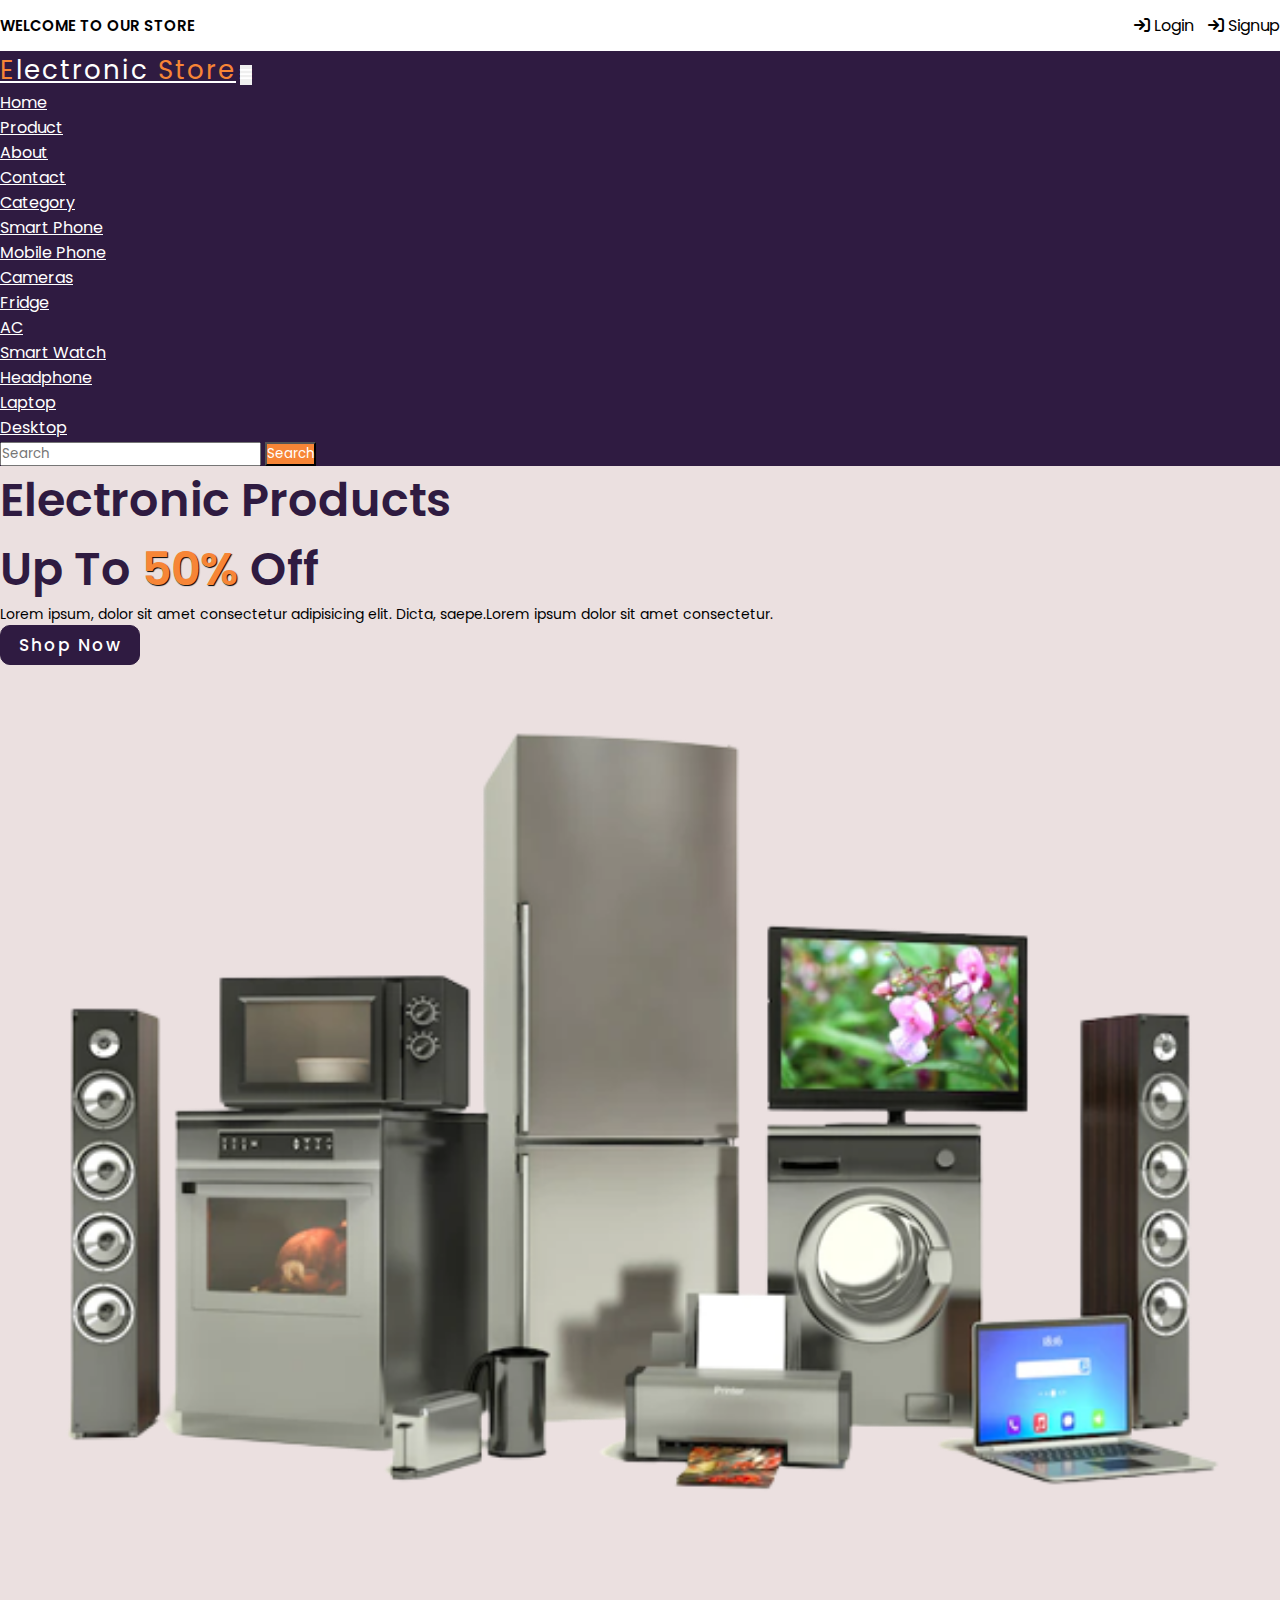
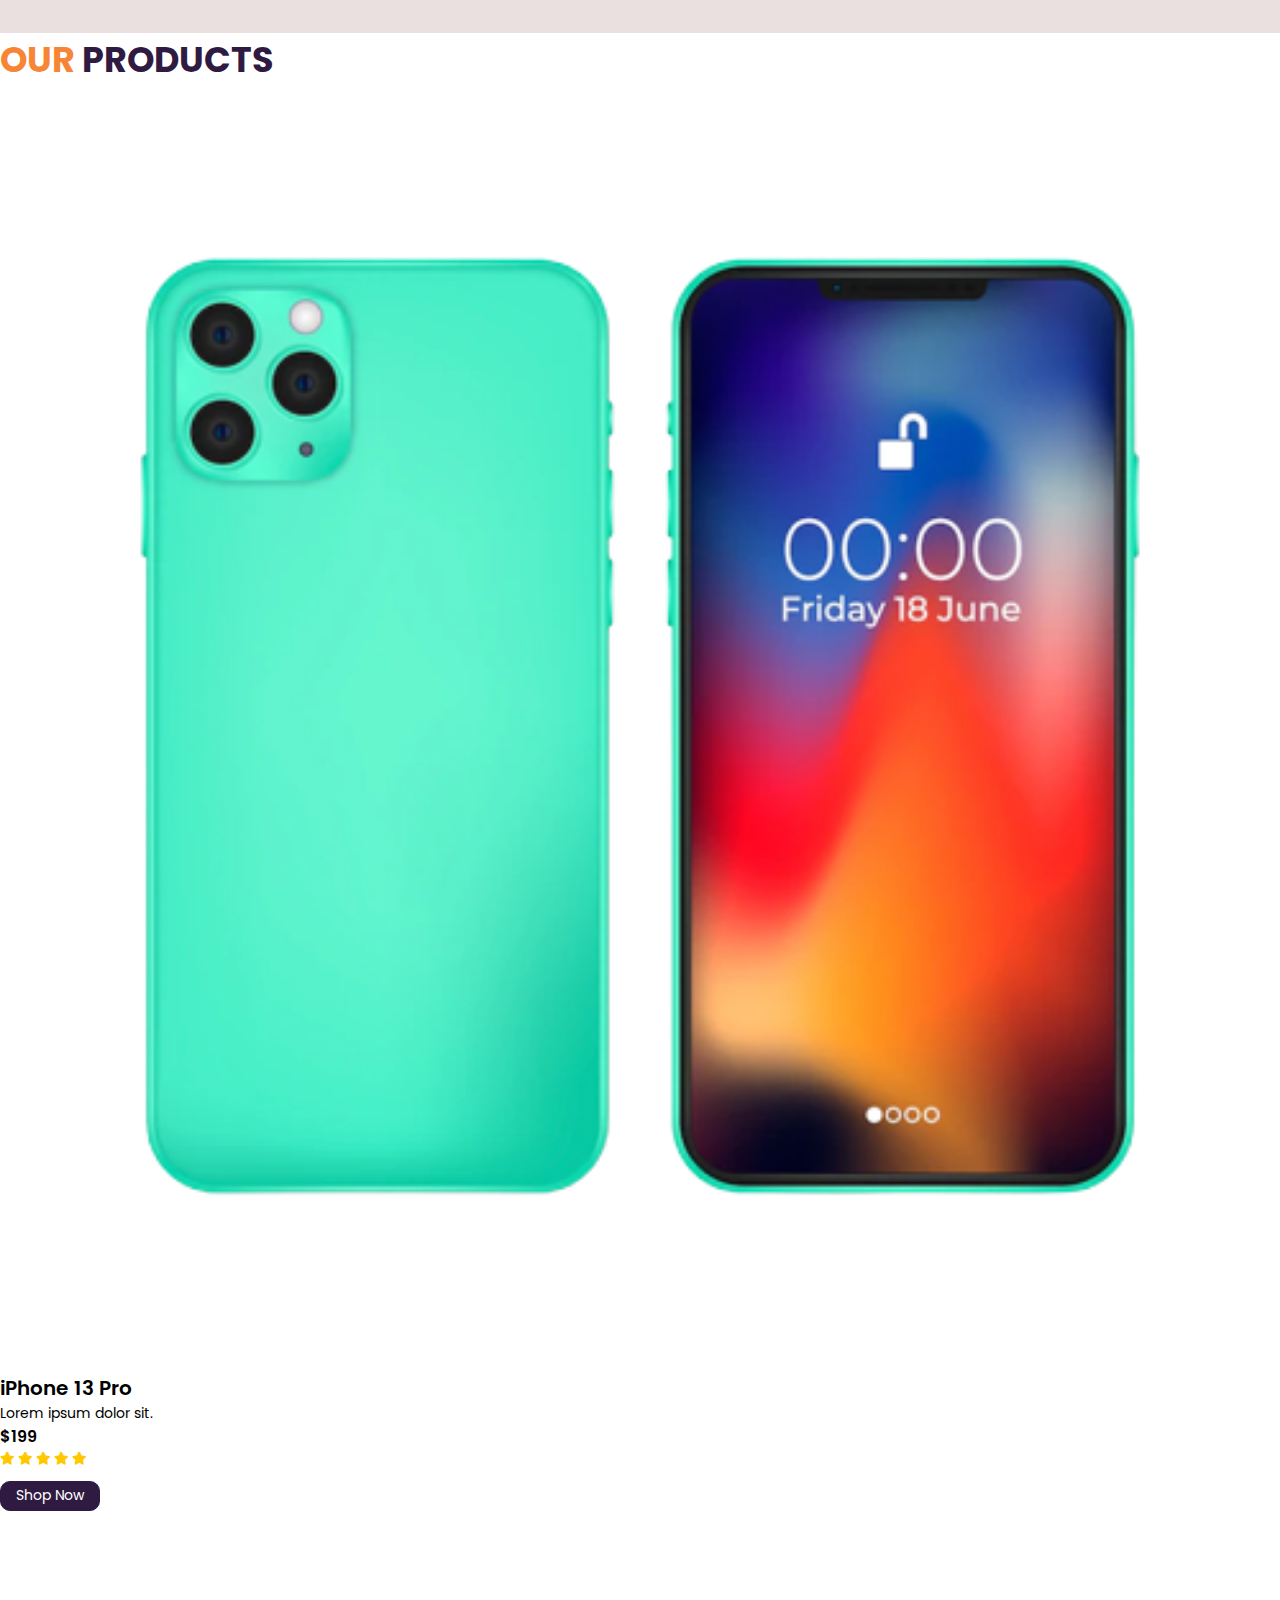
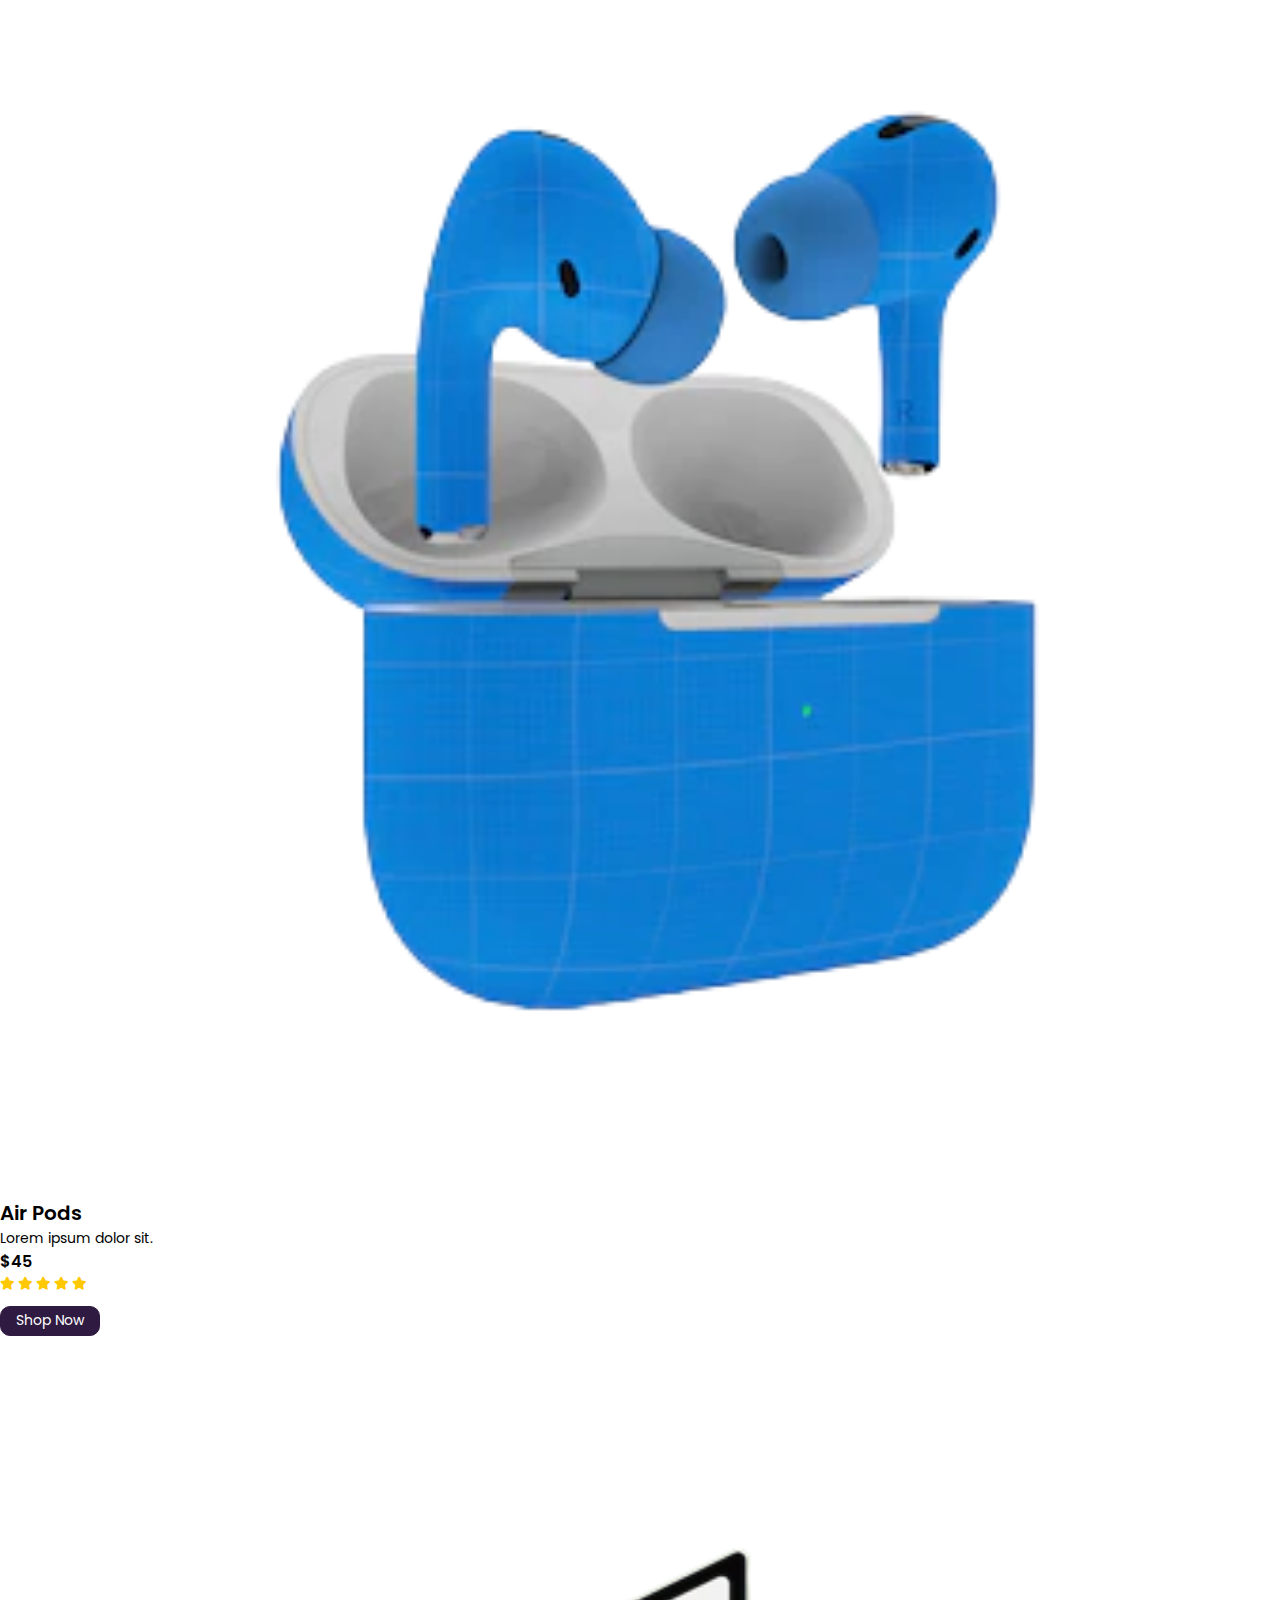
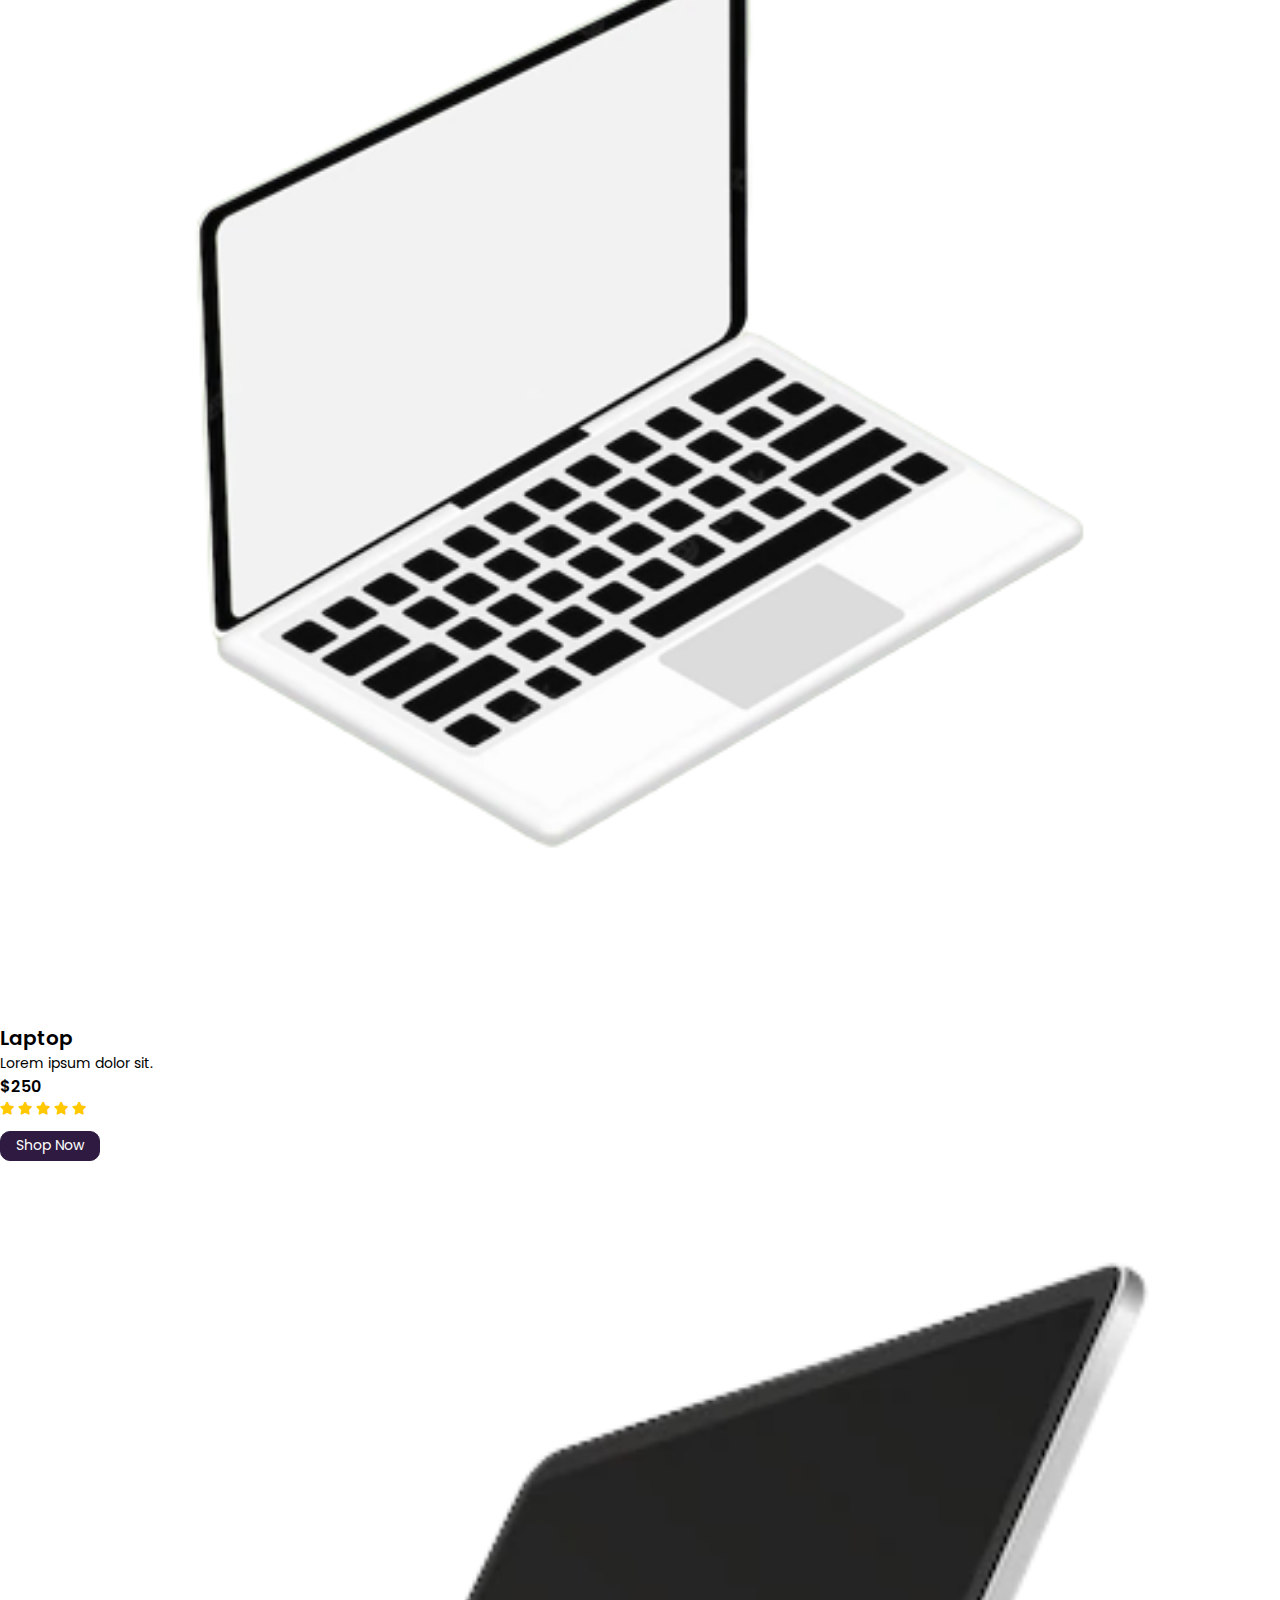
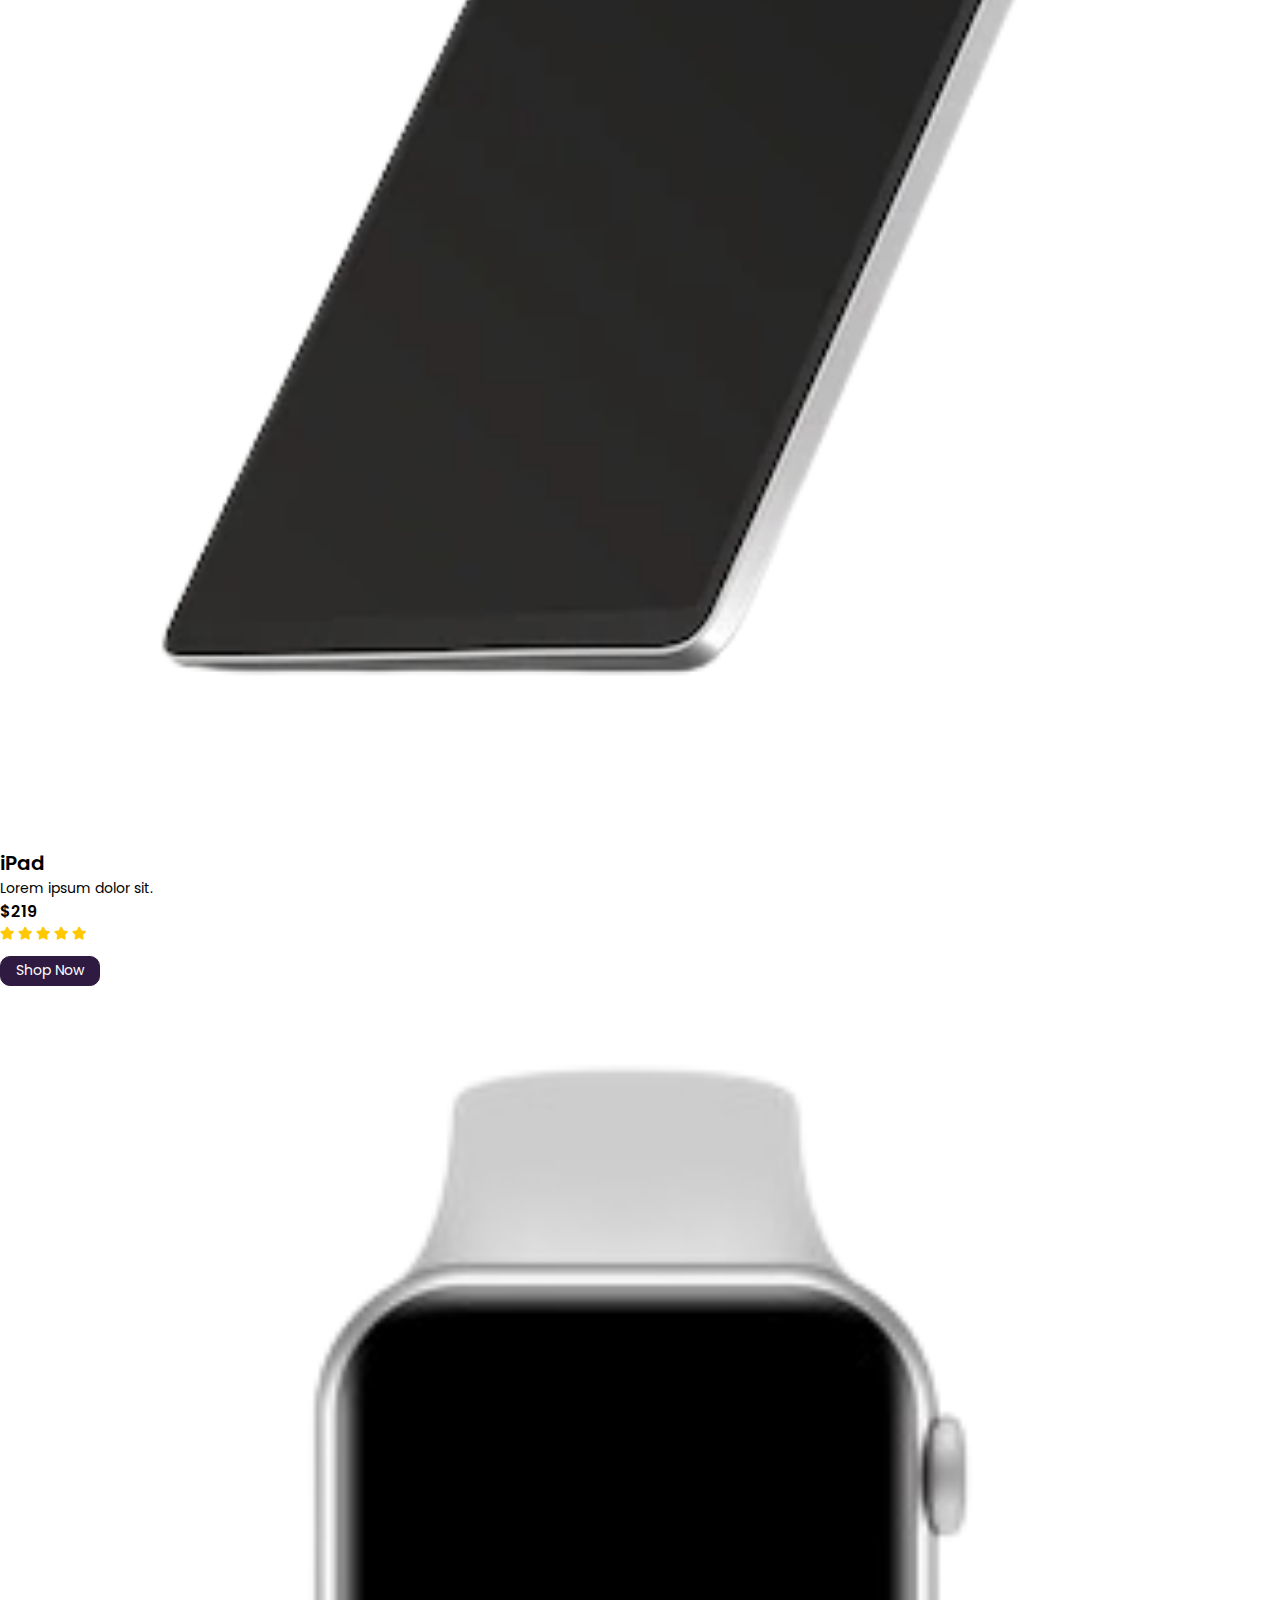
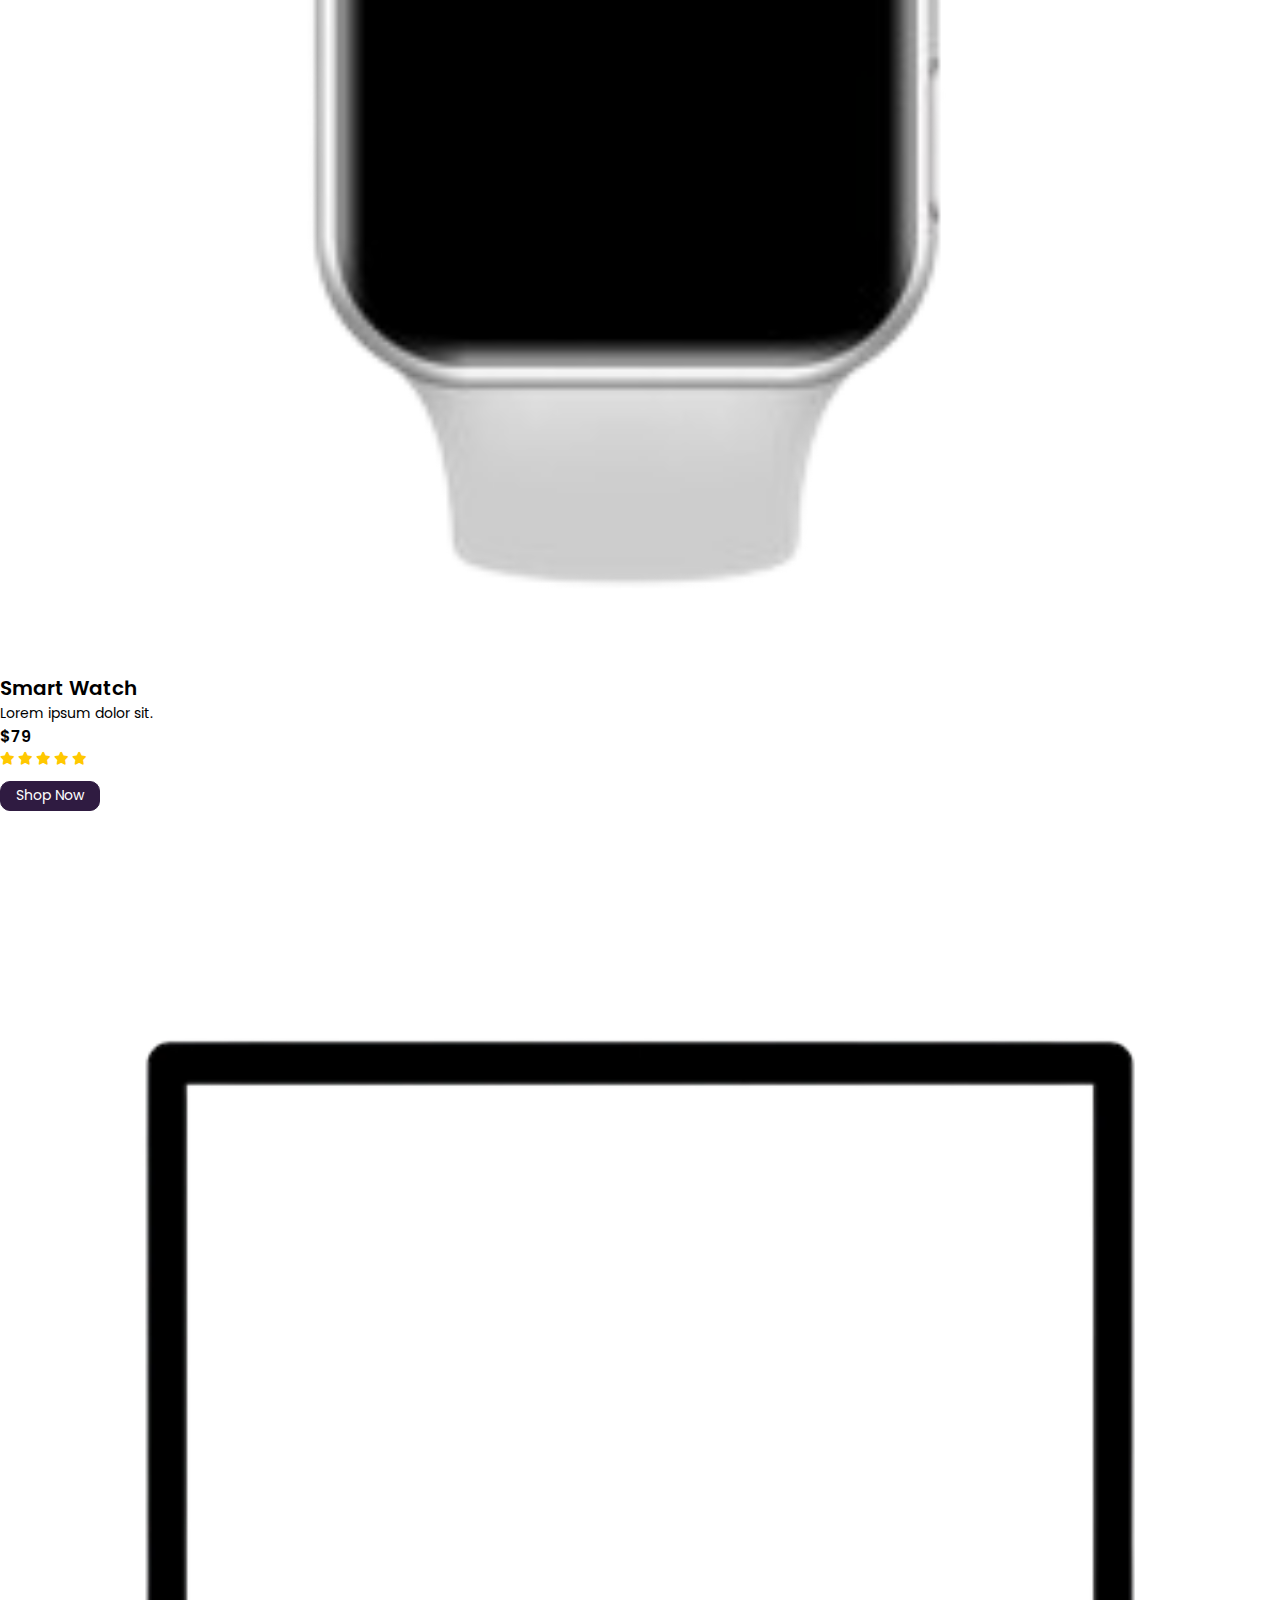
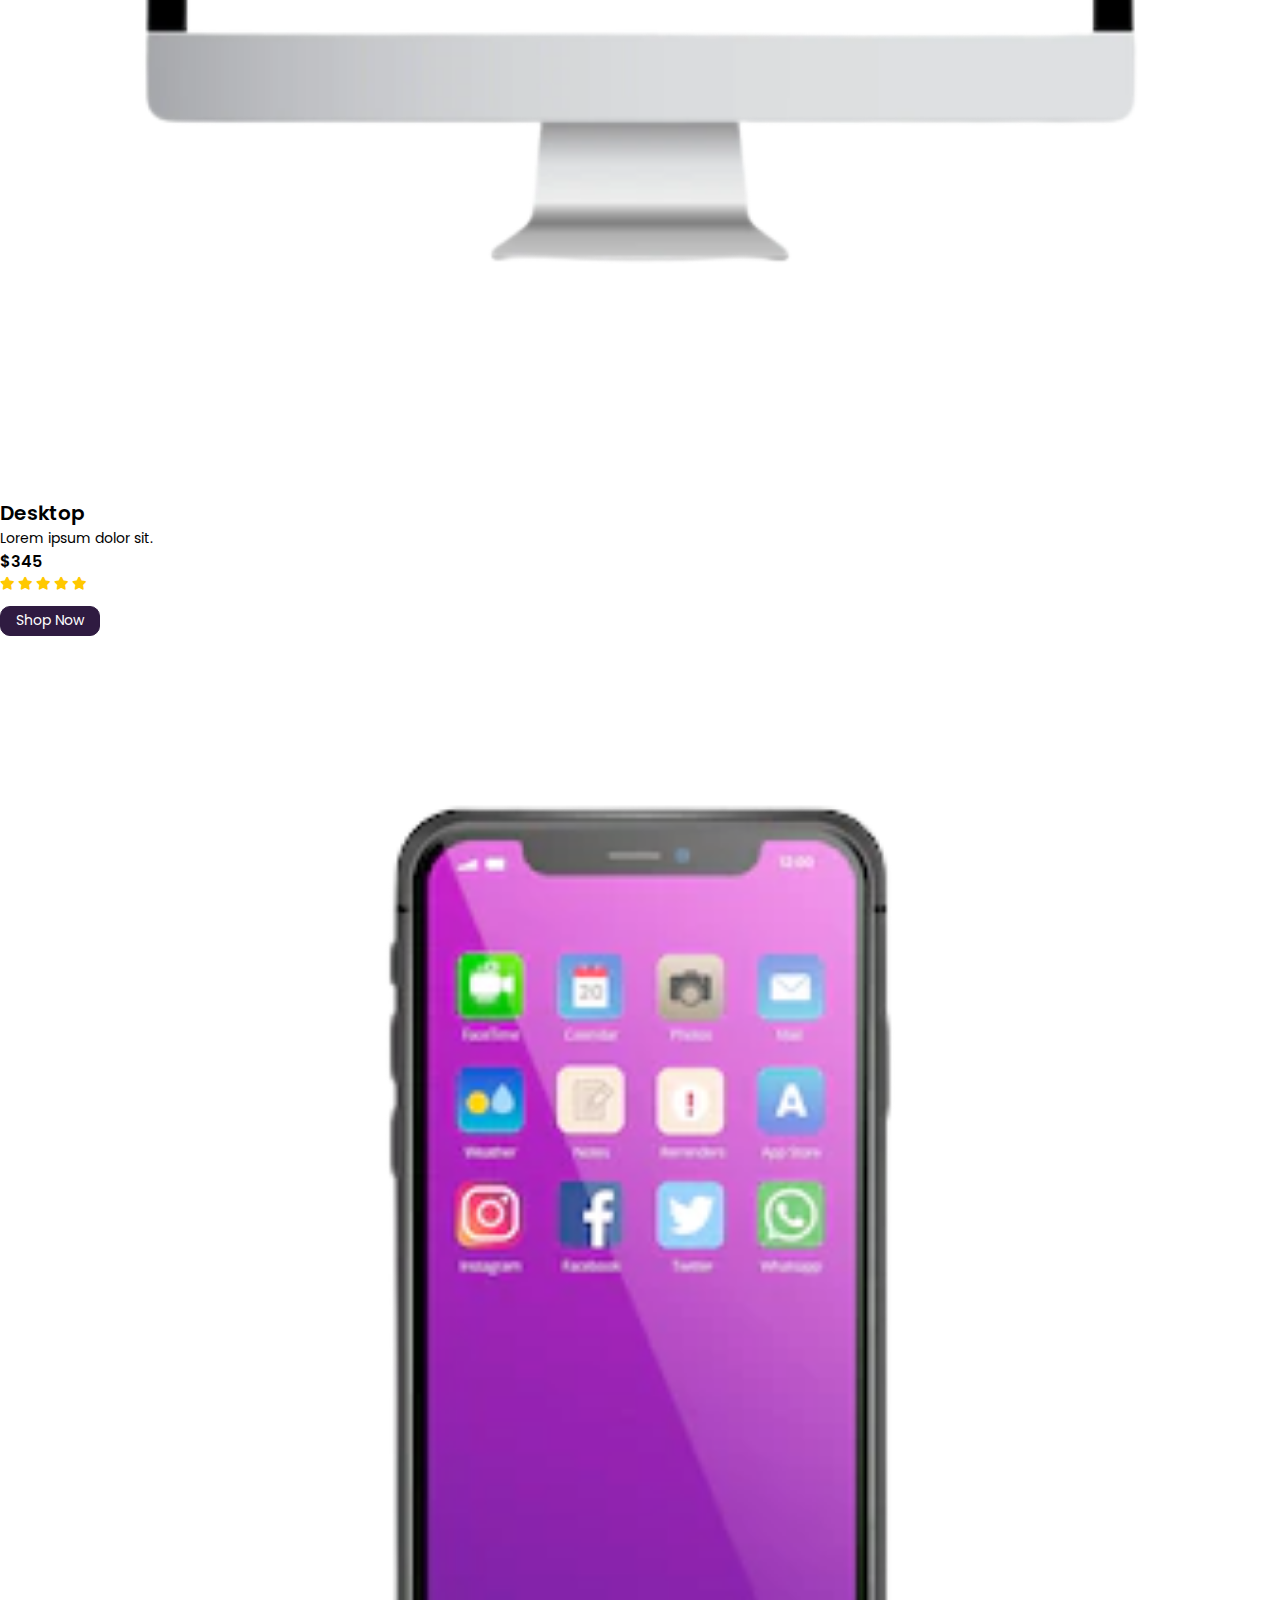
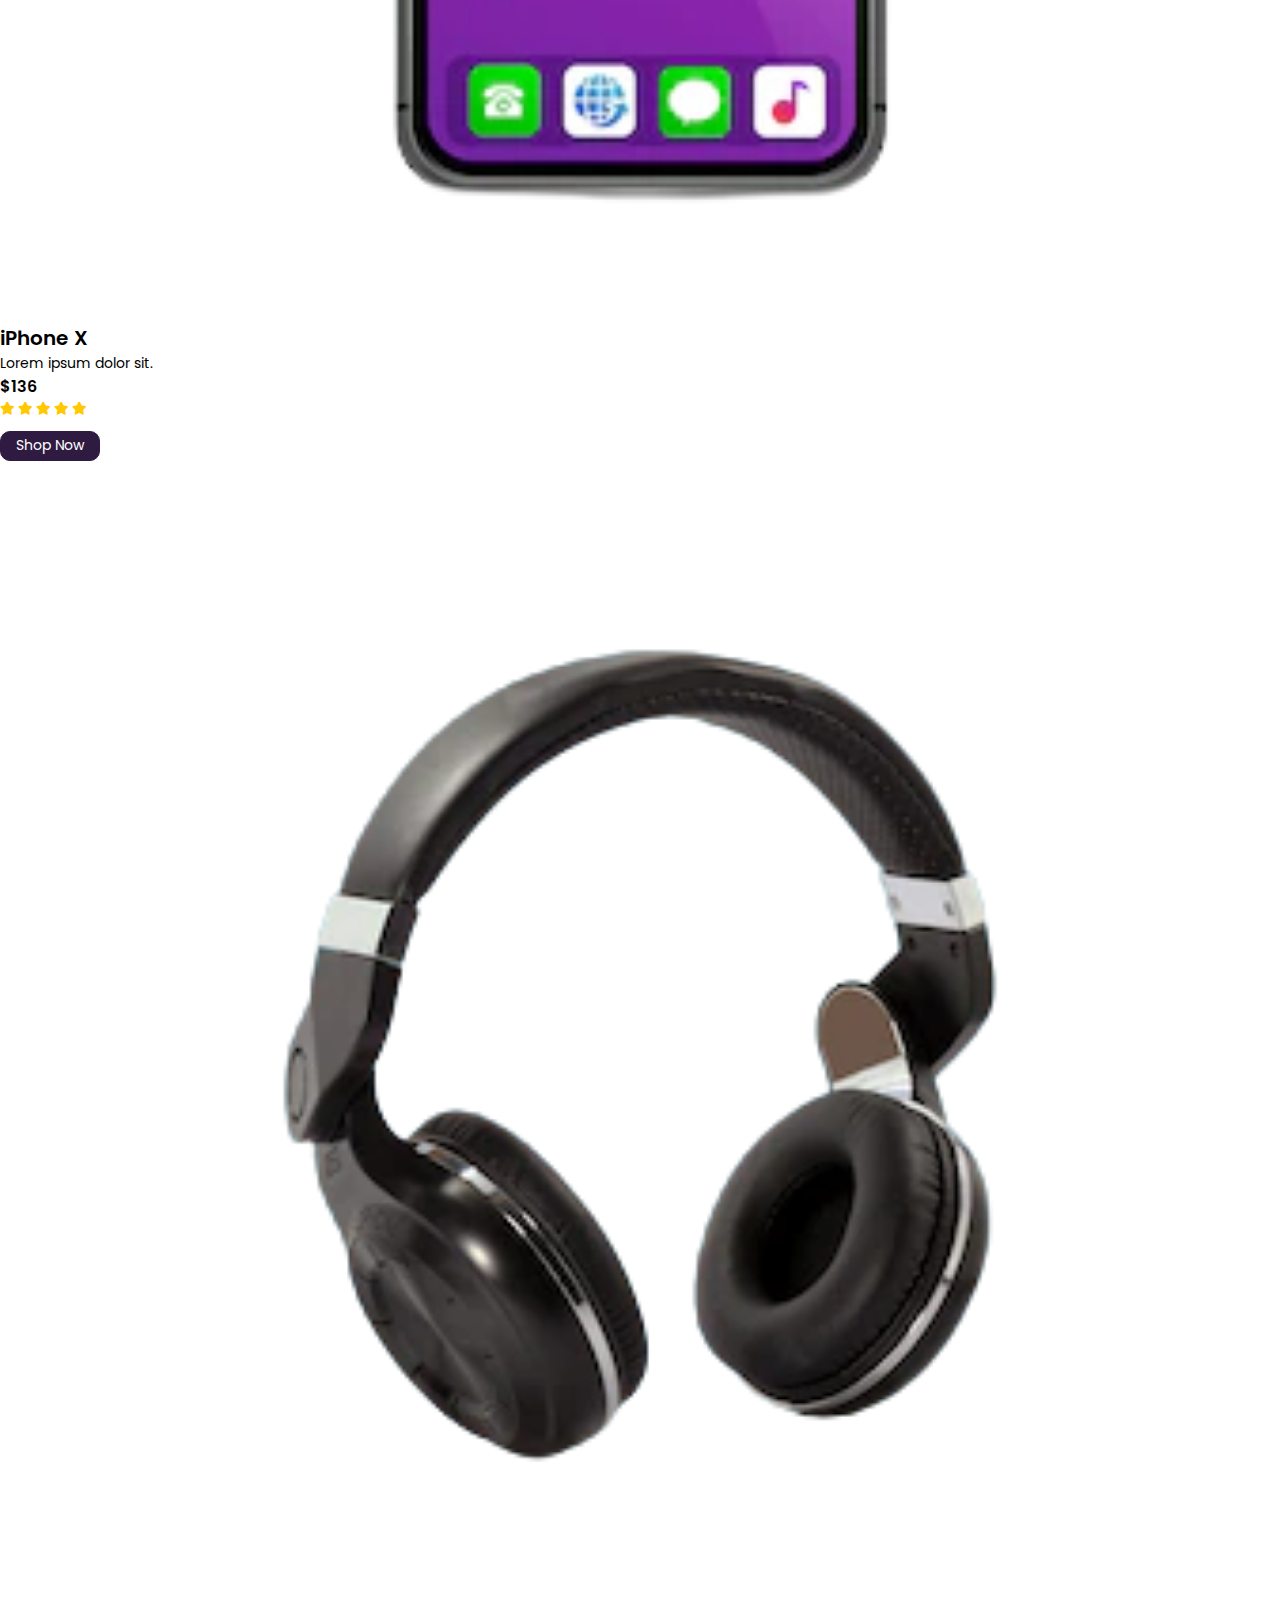
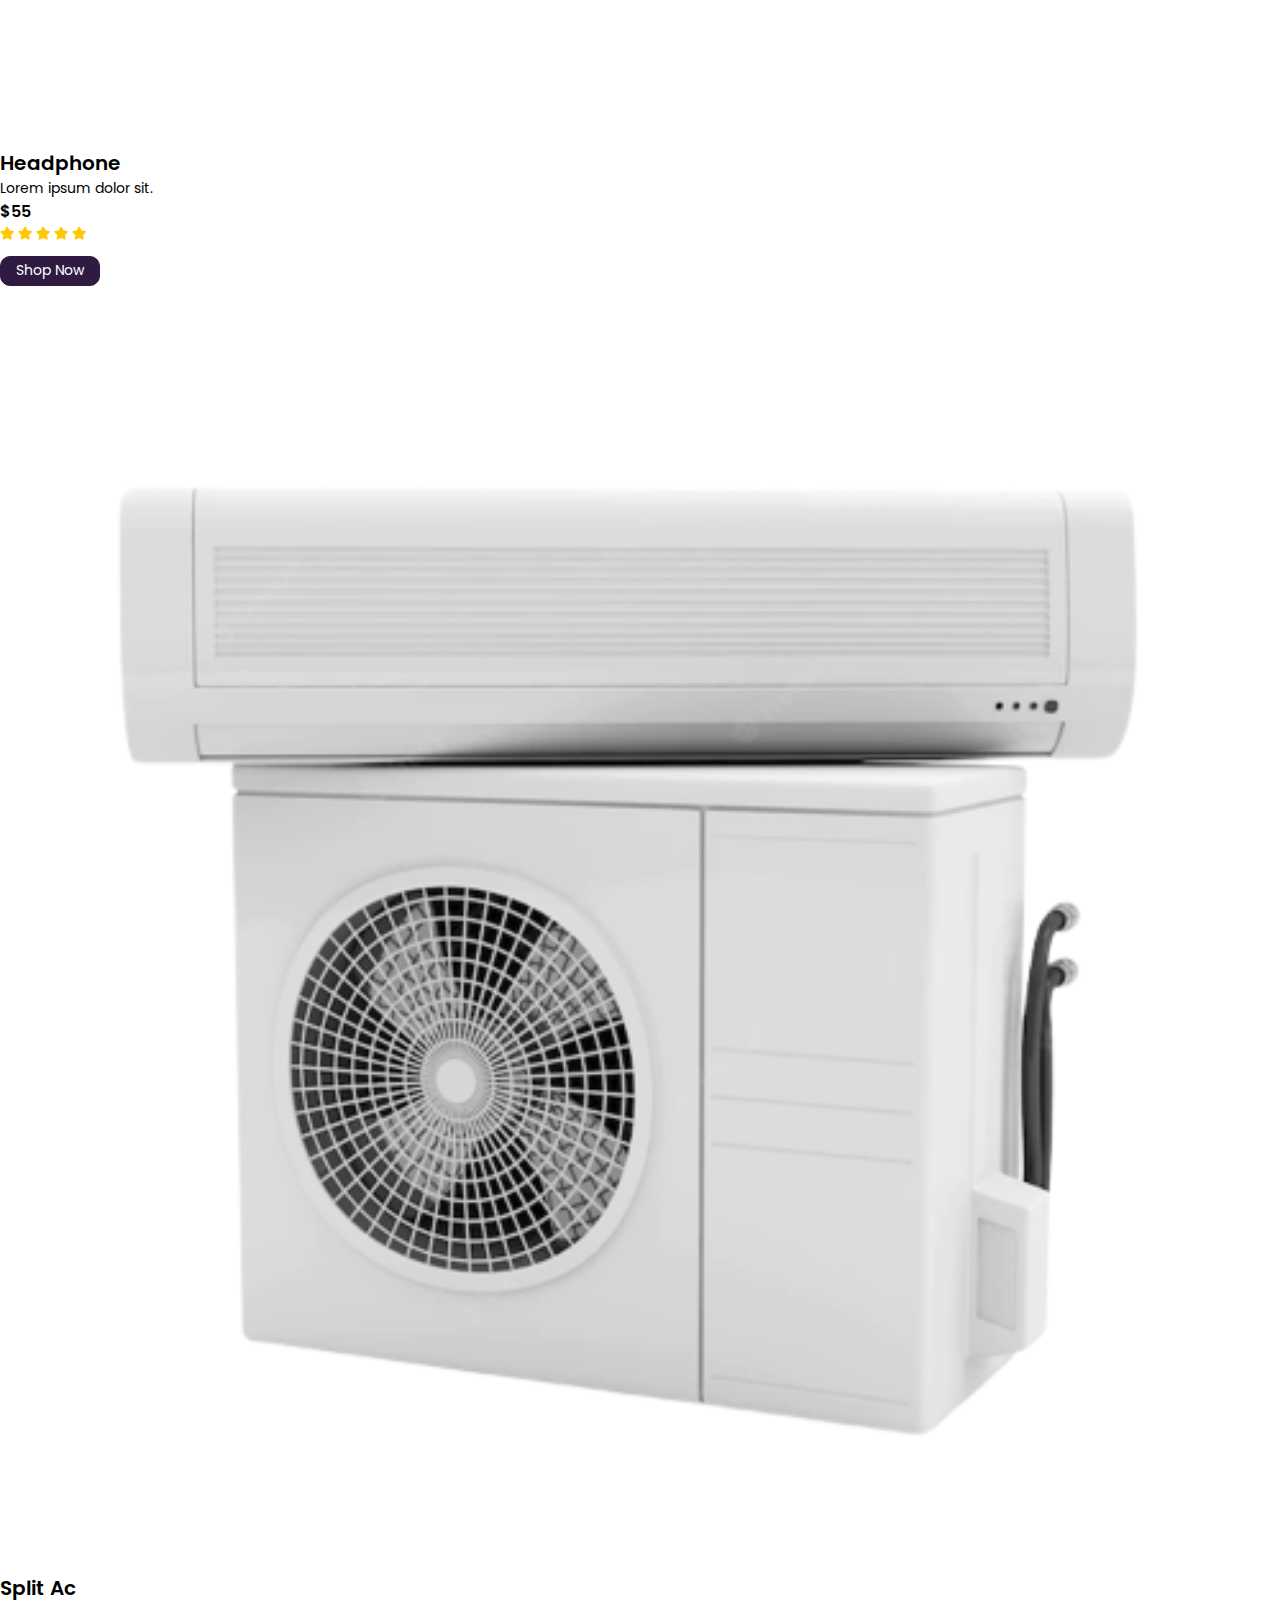
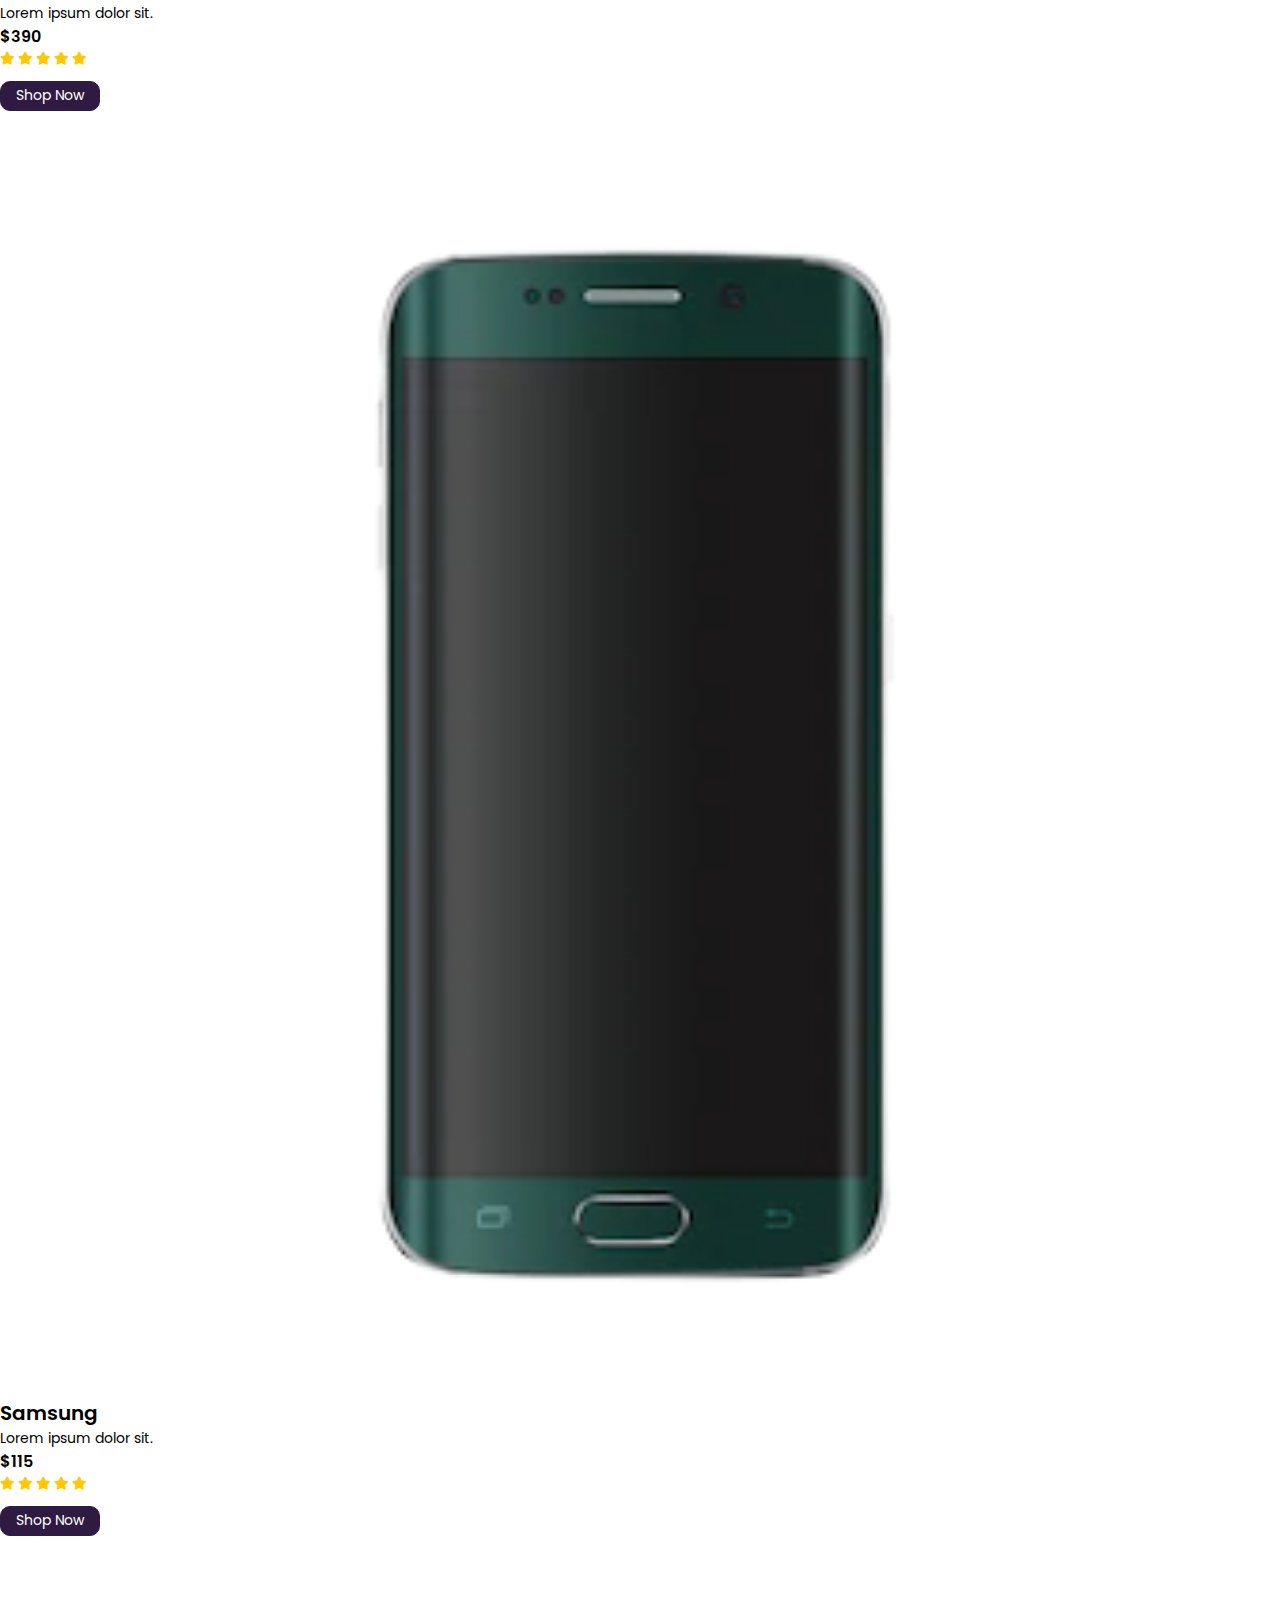
==== commit 33f89d54: "Update index.html" ====
--- a/index.html
+++ b/index.html
@@ -36,7 +36,7 @@
 
     <!------------ First navbar start ---------->
     <nav class="top-navbar container">
-        <h5>WELCOME TO OUR SHOP</h5>
+        <h5>WELCOME TO OUR STORE</h5>
         <div class="icons">
             <a href="login.html"><i class="fa fa-sign-in" aria-hidden="true"></i>Login</a>
             <a href="signup.html"><i class="fa fa-sign-in" aria-hidden="true"></i>Signup</a>
@@ -50,7 +50,7 @@
     <header class="header " id="header">
         <nav class="navbar navbar-expand-lg">
             <div class="container">
-                <a class="navbar-brand" href="#"><span>E</span>lectronic <span>Shop</span></a>
+                <a class="navbar-brand" href="#"><span>E</span>lectronic <span>Store</span></a>
                 <button class="navbar-toggler" type="button" data-bs-toggle="collapse"
                     data-bs-target="#navbarNavDropdown" aria-controls="navbarNavDropdown" aria-expanded="false"
                     aria-label="Toggle navigation">
@@ -310,7 +310,7 @@
                     <div class="card text-center">
                         <img class="img-fluid" src="images/p10.png" alt="">
                         <div class="card-body text-center">
-                            <h4 class="card-title">Samsung Mobile</h4>
+                            <h4 class="card-title">Samsung</h4>
                             <p>Lorem ipsum dolor sit.</p>
                             <h5>$115</h5>
                             <div class="star text-center">
@@ -699,7 +699,7 @@
             <div class="row">
 
                 <div class="col-lg-3 col-md-6 col-sm-6 ftr-1 text-center">
-                    <h3>Electronic Shop</h3>
+                    <h3>Electronic Store</h3>
                     <p>Terms & Condition</p>
                     <p>Privacy Policy</p>
                     <p>Legal Policy</p>
@@ -713,7 +713,7 @@
                 </div>
 
                 <div class="col-lg-3 col-md-6 col-sm-6 ftr-3 text-center">
-                    <h3>Electronic Shop</h3>
+                    <h3>Electronic Store</h3>
                     <p><a href="#home">Home</a></p>
                     <p><a href="#product">Product</a></p>
                     <p><a href="#about">About</a></p>
@@ -818,4 +818,4 @@
 
 </body>
 
-</html>+</html>
